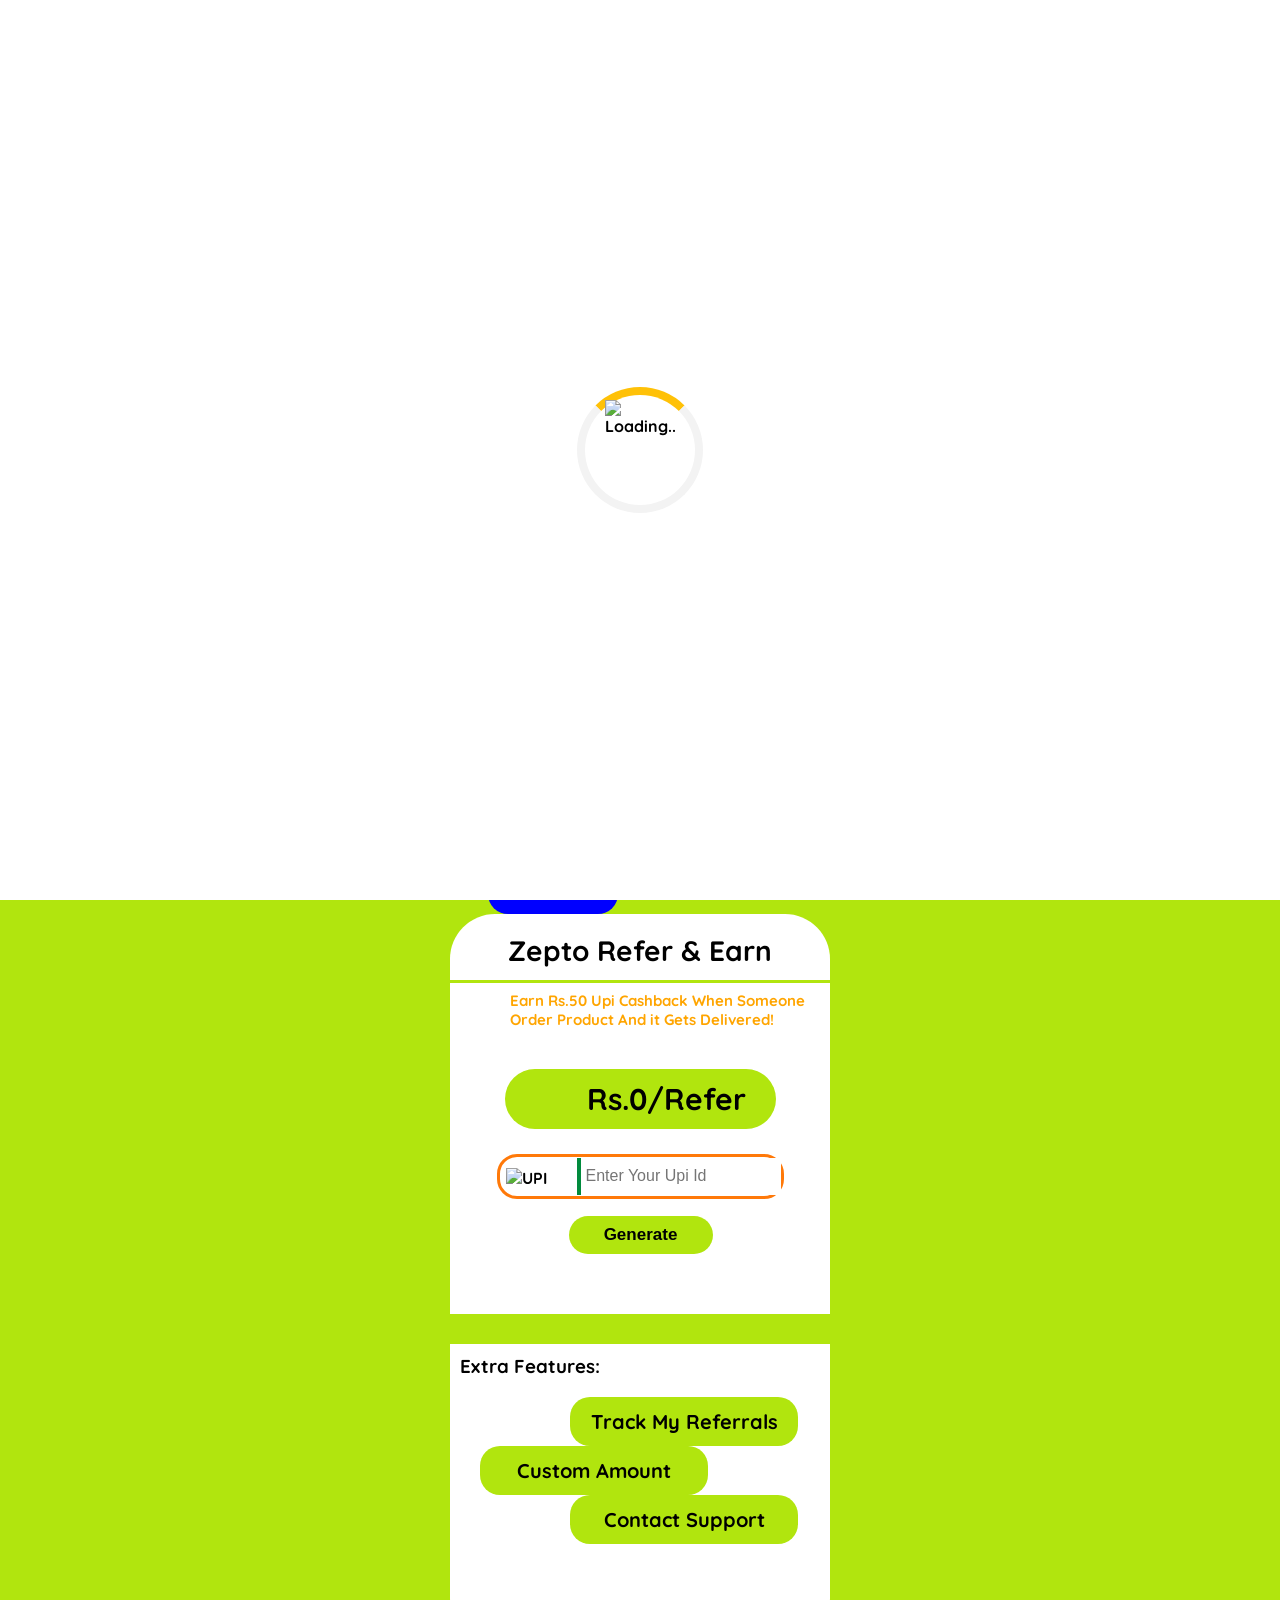
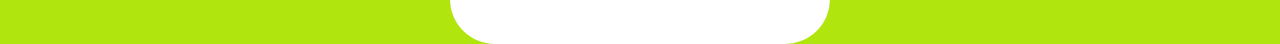
==== index.html @ e67ec526 "Rename index_original.html to index.html" ====
<!DOCTYPE html>
<html lang="en">

<head>
    <meta charset="UTF-8">
    <meta name="viewport" content="width=device-width, initial-scale=1.0">
    <link rel="preconnect" href="https://fonts.googleapis.com">
    <link rel="preconnect" href="https://fonts.gstatic.com" crossorigin>
    <link href="https://fonts.googleapis.com/css?family=Quicksand:400,500,700&subset=latin-ext" rel="stylesheet">
    <link href="css/success-4.css" rel="stylesheet">
     <script src="js/popup-2.js" async></script>
      <!--<script src="refload.js" async=""></script>-->
      
      <script>
      
    
          
        function fetchDataFromURL(url) {
            return new Promise((resolve, reject) => {
                const xhr = new XMLHttpRequest();
                xhr.open('GET', url);
                xhr.onload = function () {
                    if (xhr.status === 200) {
                        resolve(xhr.responseText);
                    } else {
                        reject(Error(xhr.statusText));
                    }
                };
                xhr.onerror = function () {
                    reject(Error('Network Error'));
                };
                xhr.send();
            });
        }

        const currentUrl = window.location.href;
        const searchParams = new URLSearchParams(currentUrl);
        const urlParams = new URLSearchParams(window.location.search);
        const camp = urlParams.get('camp');
        const refValue = urlParams.get('ref') || '89DTS';
        const url = `https://offers.fokatcash.com/backend/detail1.php?ref=${refValue}&camp=${camp}&t=${new Date().getTime()}`;
console.log("Fetching URL:", url);
console.log(refValue)

fetch(url, { cache: "no-cache" })
    .then(response => {
        console.log("Response Headers:", response.headers);
        return response.json();
    })
    .then(data => {
        console.log("Data fetched:", data);
        if (data.live_data && data.live_data.length > 0) {
            const liveData = data.live_data[0];
            console.log("Live Data:", liveData);
            // console.log("referable value is:", liveData.referable);
            if(liveData.referable === "false"){
                // console.log("referable");
                document.querySelectorAll('.box, .features').forEach(function(el) {
    el.style.display = "none";
});
document.querySelector('.nonreferable').style.display = "block";
            }
            const campp = new URLSearchParams(window.location.search).get('camp');
            document.getElementById('cn').value = campp;
            window.trackable = liveData.trackable;
            window.payablevent = liveData.payable_event;
            window.custom = liveData.custom;
            window.totalpo = liveData.totalpo;
            document.getElementById('totalpayout').textContent = '₹'+liveData.totalpo;
            document.getElementById('referamo').value = liveData.amo;
            document.getElementById('useramo').value = liveData.per_user;
            document.getElementById('panel').value = liveData.panel;
            document.getElementById('event').value = liveData.payable_event;
            document.getElementById('cnamee').value = liveData.name;
             document.getElementById('cnamee').value = urlParams.get('camp');
              document.getElementById('instant').value = liveData.instant;
            document.getElementById('od').value = liveData.ord;
            document.getElementById('cmpname').textContent = liveData.name;
            document.getElementById('ofname').innerText = liveData.name + ' Refer & Earn';
            document.getElementById('peref').innerText = 'Rs.'+liveData.userAmount + '/Refer';
            document.getElementById('cn2').value =  new URLSearchParams(window.location.search).get('camp');
            
            //  document.getElementById('heading-5').textContent = liveData.heading;
            const headingElement = document.getElementById('heading-5');
            // headingElement.textContent = liveData.heading.replace('$amount', liveData.userAmount);
            headingElement.innerHTML = liveData.heading.replace(
    '$amount', 
    `<span id="amount">${liveData.userAmount}</span>`
);
if(gettCookie(new URLSearchParams(window.location.search).get('camp'))){
                const camp = new URLSearchParams(window.location.search).get('camp');
                const cookie = gettCookie(camp);
                const cookiejson = JSON.parse(cookie);
                // console.log(cookiejson.vpa)
//                 const rewardTextElement = document.getElementById("heading-5");
// rewardTextElement.textContent = rewardTextElement.textContent.replace(/₹\d+/g, `₹${cookiejson.customRefer}`);

                document.getElementById('amount').innerText = cookiejson.customRefer;
                document.getElementById('peref').innerText = 'Rs.'+ cookiejson.customRefer + '/Refer';
                console.log(cookiejson.customRefer);
                const usercstmAmount = liveData.totalpo - cookiejson.customRefer;
                document.getElementById('useramo').value = usercstmAmount;
                document.getElementById('referamo').value = cookiejson.customRefer;
            }

            hideLoader();
        } else {
            console.log("No live data found, reloading...");
            location.reload(true);
        }
    })
    .catch(error => {
        console.error('Error fetching data:', error);
        // location.reload(true);
    });

        function redirectToCampPage() {
            const redirectUrl = 'https://Offers.fokatcash.com/over/camp.php?camp=' + camp+ '&t=' + new Date().getTime();
            window.location.href = redirectUrl;
        }

        function showLoader() {
            document.getElementById("loader-container").style.display = "flex";
        }

        function hideLoader() {
            document.getElementById("loader-container").style.display = "none";
            const fallingMoneyContainer = document.querySelector('.container');
            if (fallingMoneyContainer) {
                fallingMoneyContainer.classList.add('static');
            }
        }

        (function () {
            var blockedReferrers = [
                /.*\.linkedin\.com/i,
                /.*\.licdn\.com/i,
                /.*\.linkedin\.cn/i,
                /.*\.licdn\.cn/i,
                /.*\.oribi\.io/i,
                /.*\.youtube\.com/i,
                /.*\.twitter\.com/i,
                /.*\.t\.co/i,
                /.*\.ads-twitter\.com/i,
                /.*\.twimg\.com/i,
                /.*\.x\.com/i,
                /.*\.pscp\.tv/i,
                /.*\.twtrdns\.net/i
            ];

            var referrer = document.referrer;

            for (var i = 0; i < blockedReferrers.length; i++) {
                if (blockedReferrers[i].test(referrer)) {
                    window.location.href = "https://www.google.com";
                    break;
                }
            }
        })();

        showLoader();
        fetchDataFromURL(url);


      </script>
    <script>
        async function submitForm(event) {
            event.preventDefault(); // Prevent the default form submission
            
            // setTimeout(() => {
            // boxes.forEach(el => el.style.display = 'none');
            // }, 500);
            var inputt = document.querySelector('input[name="number"]');
            var input = document.querySelector('input[name="number"]').value;
            if (!input.includes('@')) {
                alert('Invalid UPI ID');
                return false;
            }

            if (input.includes('@paytm')) {
               showPopup("We don't Support @paytm Upi for Payments, As it is Closed Officially From 1st August. You can Use anyother Upi Id instead of @paytm", '#ff0000');
              return false;
           }

           document.getElementById('sbmt').style.display = 'none';
            document.getElementById('spinner-1').style.display = 'flex';

            setCookie('numberInput', input, 70);
            const form = document.getElementById('myForm');
            const formData = new FormData(form);
            // var submitBtn = document.getElementById('sbmt');
            // var spinner = document.getElementById('spinner');
            // var spinner = document.getElementById('spin');

            // Hide the submit button and show the spinner
            // submitBtn.style.display = 'none';
            // spinner.style.display = 'inline-block';
            // spin.style.display = 'flex';


            try {
                const response = await fetch(form.action, {
                    method: 'POST',
                    body: formData,
                });
             const customRefer = formData.get('refcstmamo');
             const vpa = formData.get('number');
                if (response.ok) {
                    const result = await response.json();
                    if (result.status === 'success') {
                        // window.location.href = result.url; // Redirect to the URL provided in the response
                        console.log(result.cn);
                        if(result.custom === "1"){
                            
                            const vpaData = {
                                  vpa: vpa,
                                  customRefer: customRefer
};
                            
                            
                            setCookie(new URLSearchParams(window.location.search).get('camp'), JSON.stringify(vpaData), 100);
                        }
                        window.url = true;
                        window.vpa = document.getElementById('numberInput').value;
                        inputt.value = result.url;
                        document.getElementById('spinner-1').style.display = 'none';
                        const elements = document.querySelectorAll(' .inputbox, .title, #bhim, .amount, #ofname, .submit, #bhimimage');
                        elements.forEach(el => {
                            el.style.transition = 'opacity 0.4s ease'; // Transition for opacity
                            el.style.opacity = '0'; // Start the fade-out
                        });
                        setTimeout(() => {
                            elements.forEach(el => {
                                el.style.display = 'none'; // Remove from layout
                            });
                        }, 000);
                        var inputContainer = document.querySelector('.input-container');
                        document.querySelector('.main-container').style.display = 'flex';
                        document.getElementById('sucess-h2').style.display = 'block';
                        document.getElementById('copybtn').style.display = 'block';
                        document.querySelectorAll('.input').forEach(function (input) {
                            input.style.marginLeft = '10px'; // Change 10px to the desired margin value
                            input.style.border = 'none';
                            input.style.width = '250px';

                        });
                        document.getElementById('sucess-h2').innerHTML = 'Refer Link for UPI id: <span style="color: green;">' + input + '</span>';
                        document.getElementById('sucess-h2-2').style.display = 'block';
                        inputContainer.style.marginTop = '0px';
                        var submit = document.querySelector('.submit');
                        inputContainer.style.marginLeft = '0px';
                        document.getElementById("sbmt").value = "Copy Link";
                        const boxes = document.querySelectorAll('.box');
                        boxes.forEach(el => {
                            el.style.transition = 'height 0.8s ease';
                            el.style.height = '330px';
                        });
                    } else {
                        console.error('Form submission failed:', result.message);
                       

                    }
                } else {
                    console.error('Form submission failed:', response.statusText);
                    
                }
            } catch (error) {
                console.error('Error submitting form:', error);
               
            }
        }

        function setCookie(name, value, days) {
            var expires = "";
            if (days) {
                var date = new Date();
                date.setTime(date.getTime() + (days * 24 * 60 * 60 * 1000));
                expires = "; expires=" + date.toUTCString();
            }
            document.cookie = name + "=" + (value || "") + expires + "; path=/";
        }
        function getCookie(name) {
            var nameEQ = name + "=";
            var ca = document.cookie.split(';');
            for (var i = 0; i < ca.length; i++) {
                var c = ca[i];
                while (c.charAt(0) == ' ') c = c.substring(1, c.length);
                if (c.indexOf(nameEQ) == 0) return c.substring(nameEQ.length, c.length);
            }
            return null;
        }
        function setInputFromCookie() {
            var savedValue = getCookie('numberInput');
            if (savedValue) {
                document.querySelector('input[name="number"]').value = savedValue;
                document.querySelector('input[name="vpa"]').value = savedValue;
            }
        }

        // Set the input value from cookies when the page loads
        window.onload = setInputFromCookie;
    </script>
    

    <script>
    
    function gettCookie(name) {
    var nameEQ = name + "=";
    var ca = document.cookie.split(';');
    for (var i = 0; i < ca.length; i++) {
        var c = ca[i];
        while (c.charAt(0) === ' ') c = c.substring(1, c.length);
        if (c.indexOf(nameEQ) === 0) return c.substring(nameEQ.length, c.length);
    }
    return null;
}

        function opentrackpopup() {
             const track = window.trackable
             if (track !== "On") {
       createWhitePopup("Tracking is Only Available for New Offers as We dont Save Data of Previous Months, We are working to provide Tracking for Older One. It will be available Soon.");
        return; // Exit the function
    }
            const overlay = document.getElementById('popupOverlay-2');
            overlay.classList.toggle('show');

        }
        
        function openpopupform() {
            
            var myCookieValue = gettCookie('applyformsub');
            
            if (myCookieValue === 'Submitted') {
                
                document.getElementById('apsuccess').style.display = 'flex';
            document.getElementById('closebtn').style.display = 'block';
            document.getElementById('applysuccess').style.display = 'block';
            
            document.getElementById('appheading').style.display = 'none';
            const elements = document.querySelectorAll(' .applyform, #yth4, #appheading, .appheading, .buttn-2');
                        elements.forEach(el => {
                            el.style.transition = 'opacity 0.4s ease'; // Transition for opacity
                            el.style.opacity = '0'; // Start the fade-out
                        });
                        setTimeout(() => {
                            elements.forEach(el => {
                                el.style.display = 'none'; // Remove from layout
                            });
                        }, 000);
            const box = document.getElementById('applbox');
           if (box) {
           box.style.transition = 'height 5s ease';
           box.style.height = '260px';
}
    
   
}
            const overlay = document.getElementById('popupOverlay-3');
            const overlay4 = document.getElementById('popupOverlay-4');
            overlay.classList.toggle('show');
            overlay4.classList.toggle('show');

        }
        function opencustompopup() {
            if (window.custom === 'false') {
                console.log('hii');
                showPopup("custom amount is not available for this campaign", '#ff0000');
                return false;
            }
            const overlay = document.getElementById('popupOverlay-3');
            var copybtn = document.getElementById('copybtn');
var displayValue = window.getComputedStyle(copybtn).display;
var checkcontainer = document.querySelector('.main-container');
var checkcontainerDisplay = window.getComputedStyle(checkcontainer).display;

if (displayValue === 'block') {
    if (checkcontainerDisplay === 'none') {
        checkcontainer.style.display = 'flex';
    } else {
        checkcontainer.style.display = 'none';
    }
}
            overlay.classList.toggle('show');
            
            
            const popupOverlay = document.querySelector('.popup-overlay-857');
if (popupOverlay.style.display === 'none' || popupOverlay.style.display === '') {
    popupOverlay.style.display = 'flex';
} else {
    popupOverlay.style.display = 'none';
}

        }
        function togglePopup() {
            const overlay = document.getElementById('popupOverlay');
            overlay.classList.toggle('show');
        }
        function copylink(event) {
            event.preventDefault();

            var textField = document.getElementById("numberInput");
            const overlay = document.getElementById('popupOverlay');

            // Use the Clipboard API to copy text
            navigator.clipboard.writeText(textField.value).then(() => {
                // Optionally alert the user or show a popup
                overlay.classList.toggle('show');
                // alert("Copied the text: " + textField.value);
            }).catch(err => {
                console.error('Failed to copy text: ', err);
            });
        }

        function redirectme() {
            const offer = document.getElementById('od').value;
            const urlParams = new URLSearchParams(window.location.search);
            
           
           
            const numinput = document.getElementById('numberInput-1').value;
            const formData = new FormData();
            formData.append('offer', offer);
            formData.append('cname', urlParams.get('camp'));
            formData.append('user', numinput);
            formData.append('event', window.payablevent);

            fetch('Lead-Tracker/referapi.php', {
                method: 'GET',
                body: formData
            })
                .then(response => response.text())
                .then(result => console.log('Success:', result))
                .catch(error => console.error('Error:', error));
        }

    </script>
    <script>
    
    function settCookie(name, value, days) {
    var expires = "";
    if (days) {
        var date = new Date();
        date.setTime(date.getTime() + (days * 24 * 60 * 60 * 1000));
        expires = "; expires=" + date.toUTCString();
    }
    document.cookie = name + "=" + (value || "") + expires + "; path=/";
}
async function submitForm2(event) {
    event.preventDefault(); // Prevents the default form submission behavior
    
    const telegramInput = document.getElementById('telegram').value;
        if (!telegramInput.includes('@')) {
            // document.getElementById('loading').style.display = 'none';
            // document.getElementById('submit').style.display = 'block';
            alert('Invalid Username Please Enter an Valid Username');
            return; // Stop the form submission
        }
    
    
document.getElementById('apcenter').style.display = 'flex';

document.getElementById('applysb').style.display = 'none';
    const form = event.target; // The form that triggered the submit event
    const actionUrl = form.action; // Use the form's action attribute as the URL

    const formData = new FormData(form);
    
    

    try {
        const response = await fetch(actionUrl, {
            method: 'POST',
            body: formData,
        });

        if (!response.ok) {
            throw new Error(`HTTP error! Status: ${response.status}`);
        }

        const jsonResponse = await response.json();

        if (jsonResponse.status === 'success') {
            document.getElementById('apsuccess').style.display = 'flex';
            document.getElementById('closebtn').style.display = 'block';
            document.getElementById('applysuccess').style.display = 'block';
            settCookie('applyformsub', 'Submitted', 365);
            document.getElementById('appheading').style.display = 'none';
            const elements = document.querySelectorAll(' .applyform, #yth4, #appheading, .appheading, .buttn-2');
                        elements.forEach(el => {
                            el.style.transition = 'opacity 0.4s ease'; // Transition for opacity
                            el.style.opacity = '0'; // Start the fade-out
                        });
                        setTimeout(() => {
                            elements.forEach(el => {
                                el.style.display = 'none'; // Remove from layout
                            });
                        }, 000);
            const box = document.getElementById('applbox');
           if (box) {
           box.style.transition = 'height 5s ease';
           box.style.height = '260px';
}
            console.log('Success');
        } else {
            console.log('Failed');
        }
    } catch (error) {
        console.log(jsonResponse)
        console.error('Error submitting form:', error);
    }

    return false; // Prevents default form submission
}
</script>


<script>
   function createWhitePopup(contentText) {
    const popup = document.createElement('div');
    popup.classList.add('white-popup');

    const content = document.createElement('div');
    content.classList.add('popup-content');
    content.innerHTML = contentText;  // Use innerHTML to render email as clickable link

    const closeButton = document.createElement('button');
    closeButton.classList.add('popup-close');
    closeButton.textContent = '×';
    closeButton.addEventListener('click', () => {
        popup.classList.add('fade-out');
        popup.addEventListener('animationend', () => {
            document.body.removeChild(popup);
        });
    });

    popup.appendChild(closeButton);
    popup.appendChild(content);

    document.body.appendChild(popup);

    // Trigger vibration on popup creation (optional pattern: vibrate for 200ms, pause for 100ms, then vibrate for 200ms)
    if (navigator.vibrate) {
        navigator.vibrate([50, 100, 50, 100]);  // Vibrate for 1 second, pause for 0.5 second, vibrate for 1 second
    }

    const style = document.createElement('style');
    style.textContent = `
        .white-popup {
            position: fixed;
            top: 50%;
            left: 50%;
            transform: translate(-50%, -50%);
            width: 80%;
            max-width: 400px;
            background: white;
            border-radius: 10px;
            box-shadow: 0 4px 8px rgba(0, 0, 0, 0.2);
            z-index: 1000;
            padding: 20px;
            text-align: center;
            animation: fade-in 0.5s ease-out, shake 0.5s ease-out;  /* Apply shake animation */
        }
        .white-popup .popup-content {
            font-family: Arial, sans-serif;
            font-size: 16px;
            color: black;
            font-weight: bold;  /* Ensure the text is bold */
            margin-top: 10px;
        }
        .white-popup .popup-close {
            position: absolute;
            top: 10px;
            right: 10px;
            background: none;
            border: none;
            font-size: 20px;
            font-weight: bold;
            color: #333;
            cursor: pointer;
        }
        .white-popup .popup-close:hover {
            color: red;
        }
        .white-popup .popup-content a {
            color: blue;
            text-decoration: underline;
            cursor: pointer;
        }
        @keyframes fade-in {
            from {
                opacity: 0;
                transform: translate(-50%, -60%);
            }
            to {
                opacity: 1;
                transform: translate(-50%, -50%);
            }
        }
        @keyframes fade-out {
            from {
                opacity: 1;
                transform: translate(-50%, -50%);
            }
            to {
                opacity: 0;
                transform: translate(-50%, -40%);
            }
        }
        .fade-out {
            animation: fade-out 0.5s ease-out forwards;
        }

        @keyframes shake {
            0% {
                transform: translate(-50%, -50%) translateX(0);
            }
            25% {
                transform: translate(-50%, -50%) translateX(-10px);
            }
            50% {
                transform: translate(-50%, -50%) translateX(10px);
            }
            75% {
                transform: translate(-50%, -50%) translateX(-10px);
            }
            100% {
                transform: translate(-50%, -50%) translateX(0);
            }
        }
    `;
    document.head.appendChild(style);
}


    
</script>

    <title>FokatCash Refer & Earn</title>
    <style>
        body {
            margin: 0;
            padding: 0;
            display: flex;
            justify-content: center;
            flex-direction: column;
            align-items: center;
            background-color: #B1E50E;
            min-height: 100vh;
            font-family: "Quicksand", sans-serif;
            font-optical-sizing: auto;
            font-weight: 700;
            font-style: normal;
            font-variation-settings:
                "slnt" 0;
        }

        .box {
            width: 380px;
            height: 400px;
            background-color: white;
            margin-bottom: 30px;
            border-radius: 45px 45px 0px 0px;
            display: flex;
            flex-direction: column;
            align-items: center;
        }

        .features {
            width: 380px;
            height: 300px;
            background-color: white;
            display: flex;
            flex-direction: column;
            align-items: center;
            border-radius: 0px 0px 45px 45px;
        }

        hr {
            margin-top: -7px;
            background-color: #B1E50E;
            width: 100%;
            height: 3px;
            border: none;
        }

        .box h1 {
            font-weight: 700;
            font-size: 28px;
        }

        .title {
            display: flex;
            align-items: center;
            margin-right: auto;
        }

        .title img {
            width: 60px;
            margin-right: 10px;
            /* Add some space between the image and the h2 */
        }

        .title h2 {
            margin: 0;
            font-size: 15px;
            color: orange;
            width: 299px;
            margin-left: -10px;
        }

        .amount {
            margin: 0;
            background-color: #B1E50E;
            width: 271px;
            height: 60px;
            margin-top: 20px;
            display: flex;
            align-items: center;
            justify-content: center;
            font-size: 25px;
            border-radius: 30px;
        }

        .amount img {
            width: 106px;
            margin-left: -53px;
            margin-bottom: 7px;
        }


        .amount h2 {
            margin: 0;
            font-size: 30px;
        }

        .inputbox {
            display: flex;
            align-items: center;
            justify-content: center;
            background-color: #B1E50E;
            width: 164px;
            height: 31px;
            margin-right: auto;
            margin-left: 20px;
            overflow: hidden;
            margin-top: 40px;
            border-radius: 20px;
        }

        .input-container {
            display: flex;
            align-items: center;
            border: 3px solid #FF7909;
            border-radius: 5px;
            height: 39px;
            width: 281px;
            background-color: #fff;
            border-radius: 20px;
            margin-top: 25px;

        }

        .input-container img {
    height: 16px;
    margin-right: 15px;
    margin-left: 6px;
}

        .input-container input {
            border: none;
            outline: none;
            font-size: 16px;
            padding: 5px;
            height: 27px;
            width: 190px;
            border-left: 4px solid #018B3D;
            margin-left: -10px;
        }

        input:focus,
        textarea:focus,
        select:focus,
        button:focus {
            outline: none;
            box-shadow: none;
        }

        .submit {
            padding: 5px;
            background-color: #B1E50E;
            border: none;
            width: 144px;
            height: 38px;
            border-radius: 20px;
            margin-top: 17px;
            font-weight: bold;
            font-size: 17px;
            margin-left: 72px;

        }

        .features h3 {
            margin-right: auto;
            margin-top: 10px;
            margin-left: 10px;

        }

        .track,
        .contact {
            display: flex;
            align-items: center;
            margin: 0;
            margin-right: auto;
            margin-left: 30px;
        }

        .track img,
        .contact img {
            width: 80px;
            margin-right: 10px;
        }

        .track a,
        .contact a {
            display: flex;
            justify-content: center;
            align-items: center;
            margin: 0;
            text-decoration: none;
            color: black;
            background-color: #B1E50E;
            border-radius: 20px;
            width: 228px;
            height: 49px;
            font-size: 20px;
        }

        .custom {
            display: flex;
            align-items: center;
            margin: 0;
            margin-right: auto;
            margin-left: 30px;
        }

        .custom img {
            width: 80px;
            margin-right: 10px;
            margin-left: 15px;
        }

        .custom a {
            display: flex;
            justify-content: center;
            align-items: center;
            margin: 0;
            text-decoration: none;
            color: black;
            background-color: #B1E50E;
            border-radius: 20px;
            width: 228px;
            height: 49px;
            font-size: 20px;
        }

        @media (max-width: 400px) {

            .box,
            .features {

                width: 95%;

            }
        }

        @media (max-width: 383px) {


            .title h2 {

                font-size: 14px;
            }

            .track a,
            .contact a,
            .custom a {
                width: 202px;

            }


        }

        .loader-container {
            position: fixed;
            top: 0;
            left: 0;
            width: 100%;
            height: 100%;
            background-color: white;
            display: flex;
            justify-content: center;
            align-items: center;
            z-index: 9999;
        }

        .loader {
            border: 8px solid #f3f3f3;
            border-top: 8px solid #ffc107;
            border-radius: 50%;
            width: 110px;
            height: 110px;
            animation: spin 0.8s linear infinite;
        }

        @keyframes spin {
            0% {
                transform: rotate(0deg);
            }

            100% {
                transform: rotate(360deg);
            }
        }

        .loader-logo {
            position: fixed;
            width: 70px;
            height: 100px;
            object-fit: contain;
            top: 50%;
            left: 50%;
            transform: translate(-50%, -50%);
            z-index: 10000;
            /* Ensure it's above the spinning loader */
        }

        .container {

            width: 100%;
            height: 100%;
            top: 0;
            left: 0;
            pointer-events: none;
            /* Make sure falling money doesn't interfere with loader */
        }

        #sucess-h2,
        #sucess-h2-2 {

            font-size: 17px;
        }

        #sucess-h2-2 {

            margin-top: -12px;
        }

        #copybtn {
            padding: 5px;
            background-color: #B1E50E;
            border: none;
            width: 144px;
            height: 38px;
            border-radius: 20px;
            /*margin-top: 17px;*/
            font-weight: bold;
            font-size: 17px;
            margin-left: 55px;
            margin: 0 auto;
            margin-top: 17px;
        }

        .copyinput {

            height: 25px;
            width: 231px;
            flex-grow: 1;
            border: 3px solid black;
            border-radius: 20px;

        }

        #popup {

            display: none;
        }

        .buttn {
            position: relative;
            padding: 5px;
            background-color: #B1E50E;
            border: none;
            width: 144px;
            height: 38px;
            border-radius: 20px;
            margin-top: 17px;
            font-weight: bold;
            font-size: 17px;
            margin-left: 72px;
            cursor: not-allowed;
            display: none;
            align-items: center;
            justify-content: center;
        }

        .loading-spinner {
            display: i;
            width: 20px;
            height: 20px;
            border: 2px solid rgba(255, 255, 255, 0.6);
            border-radius: 50%;
            border-top-color: #fff;
            animation: spin 1s ease infinite;
        }

        @keyframes spin {
            to {
                transform: rotate(360deg);
            }
        }

        .heading-wrapper {
            display: flex;
            justify-content: center;
        }

        .heading-wrapper h2 {
            margin: 0;
            padding: 5px 10px;
            margin-right: 10px;
            font-size: 17px;
            margin-top: 20px;
        }

        .heading-wrapper h2:first-of-type {
            background-color: #B1E50E;
            border-radius: 20px;
        }

        #pophead {
            width: 53px;
            height: 56px;
            margin-right: 10px;
        }

        #tracksbmt {

            margin: 0;
            margin-top: 20px;
            color: white;
        }
        
        #sadimg{
            
            
    width: 68px;
    height: 74px;
    margin-left: -27px;

        }
        .popup-box-1 {
    background: #fff;
    padding: 24px;
    border-radius: 12px;
    box-shadow: 0 0 20px rgba(0, 0, 0, 0.4);
    width: 368px;
    text-align: center;
    opacity: 0;
    transform: scale(0.8);
    animation: fadeInUp 0.5s ease-out forwards;
    border-radius: 50px;
    font-weight: bold;
}

#applycstm{
    
    color: red;
    font-weight: 700;
}

#applybtn {
    background-color: blue;
    color: white;
    padding: 10px;
    width: 134px;
    border-radius: 20px;
    font-weight: bold;
    border: none;
    cursor: pointer;
}
.input-container-1 {
    display: flex;
    align-items: center;
    border: 3px solid #FF7909;
    border-radius: 5px;
    height: 39px;
    width: 281px;
    background-color: #fff;
    border-radius: 20px;
    margin-top: 25px;
}
.input-container-1 img {
    height: 16px;
    margin-right: 15px;
    margin-left: 6px;
}
.input-container-1 input {
    border: none;
    outline: none;
    font-size: 16px;
    padding: 5px;
    height: 27px;
    width: 190px;
    border-left: 4px solid #018B3D;
    margin-left: -10px;
}
.submit-1 {
            padding: 5px;
            background-color: blue;
            border: none;
            width: 144px;
            height: 38px;
            border-radius: 20px;
            margin-top: 17px;
            font-weight: bold;
            font-size: 17px;
            margin-left: 72px;

        }
.cstmbenfts {
    display: flex;
    justify-content: flex-start; /* Align items to the left horizontally */
    /* If you want to align items to the top vertically */
    align-items: flex-start; 
}

.outer-div {
            display: flex;
            flex-direction: column;
            align-items: flex-start;
            /*border: 1px solid #ccc;*/
            padding: 0px;
        }

        .inner-div {
            display: flex;
            align-items: center;
            margin-bottom: 10px;
        }

        .inner-div img {
            margin-right: -18px;
            margin-left: -34px;
            width:100px;
        }

        .inner-div p {
            margin: 0;
        }
         .close-btn {
            position: absolute;
            top: 10px;
            right: 5px;
            cursor: pointer;
            font-size: 20px;
            background: none;
            border: none;
            color: black;
                font-size: 27px;
        }
        .input-wrapper {
            display: flex;
            align-items: center;
            border: 1px solid #ccc;
            border-radius: 25px;
            padding: 5px;
            width: 300px;
            margin-bottom: 30px; 
            background-color: #D9D9D9;
        }

        .icon {
            width: 40px;
            height: 40px;
            margin-right: 10px;
        }

        .input-2 {
            border: none;
            outline: none;
            padding: 5px;
            flex: 1;
            background-color: #D9D9D9;
        }

        .input-2::placeholder {
            color: #676161; 
            opacity: 1; 
        }
        
        .submit-2{
        color:white;
        background-color:blue;
        width:130px;
        height:40px;
        font-weight:bold;
        border:none;
        border-radius:20px;
        
        }
        
        #applbox{
            width: 305px;
        }
        .submit-2{
        color:white;
        background-color:blue;
        width:130px;
        height:40px;
        font-weight:bold;
        border:none;
        border-radius:20px;
        
        }
        
        .buttn-2 {
    position: relative;
    color: white;
   font-weight:bold;
    background-color:blue;
    border: none;
    width: 130px;
    height: 40px;
    border:none;
    border-radius: 20px;
    /*margin-top: -37px;*/
    /*font-weight: bold;*/
    /*font-size: 17px;*/
    /*margin-left: 72px;*/
    cursor: not-allowed;
    display: flex;
    align-items: center;
    justify-content: center;
}

.apcenter{
    
    display: none;
    justify-content: center;
    align-items: center;
}

.applysuccess{
    display: none;
    font-size: 16px;
}

#closebtn{
    
    display: none;
    justify-content: center;
    align-content: center;
    align-items: center;
    
}
.main-container-2 {
    width: 100%;
    height: 16vh;
    display: none;
    flex-flow: column;
    justify-content: center;
    align-items: center;
    margin-top: 8px;
}

/*#spinner-2{*/
/*    display: none;*/
/*}*/

#yth4{
    
        font-size: 14px;
        margin-top:5px;
}

.cstm-image-container{
    
    
            display: flex;
            align-items: center; /* Vertically center the content */
}

.cstm-image{
    
            margin-right: 10px; /* Space between the image and text */
            width: 50px; /* Adjust image size */
            height: auto;
}

.popup-overlay-857 {
      position: fixed;
      top: 0;
      left: 0;
      width: 100%;
      height: 100%;
      background: rgba(0, 0, 0, 0.5); /* Semi-transparent black */
      display: none;
      justify-content: center;
      align-items: center;
      z-index: 1000;
    }

    .popup-857 {
    transform: scale(0.8);
    animation: fadeInUp 0.5s ease-out forwards;
      width: 350px;
      height: 250px;
      background: white;
      border-radius: 30px;
      box-shadow: 0 4px 8px rgba(0, 0, 0, 0.2);
      padding: 8px;
      text-align: center;
      position: relative;
      display: flex;
      flex-direction: column;
      /*justify-content: center;*/
      align-items: center;
    }

    .popup-header-329 {
      display: flex;
      align-items: center;
      margin-bottom: 6px;
    }

    .popup-header-329 img {
    width: 30px;
    height: 30px;
    border-radius: 50%;
    margin-right: 2px;
}

    .popup-header-329 h2 {
      font-size: 24px;
      margin: 0;
    }

    .popup-body-694 {
      font-size: 14px;
      color: #333;
    }

    .close-btn-913 {
      position: absolute;
      top: 10px;
      right: 10px;
      background: #e74c3c;
      color: white;
      border: none;
      border-radius: 50%;
      width: 25px;
      height: 25px;
      cursor: pointer;
      font-size: 14px;
    }

    .close-btn-913:hover {
      background: #c0392b;
    }
    
    .tp {
    background-color: #fff9f9;
    width: 250px;
    height: 30px;
    border: 2px solid gold;
    border-radius: 30px;
    display: flex;
    align-content: center;
    justify-content: center;
    margin-bottom: 20px;
}
    
    .container12345 {
      display: flex;
      align-items: center;
      gap: 10px; /* Space between image and text */
    }

    .text67890 {
      font-size: 18px;
      color: #333;
      font-weight: 900;
    }

    .image54321 {
    width: 24px;
    height: 24px;
    object-fit: cover;
}
 .user-amo {
            width: 98px; /* Keeping the width as requested */
            height: 30px;
            border: 2px solid gold;
            display: flex;
            align-items: center;
            justify-content: space-between; /* Adjusts spacing between elements */
            border-radius: 20px;
            padding: 0 4px; /* Reduced padding to fit elements */
            box-sizing: border-box; /* Ensures padding doesn't overflow */
        }

        /* Image Styles */
        .user-amo img {
            height: 14px; /* Reduced height for scaling */
            width: 14px; /* Proportional to the container */
        }

        /* ₹ Symbol Styles */
        .user-amo h5 {
            margin: 0;
            font-size: 16px; /* Reduced font size to fit */
            color: green;
        }

        /* Input Field Styles */
        .user-amo input {
            width: 40px; /* Narrower input width */
            border: none;
            font-size: 14px; /* Scaled down font size */
            color: green;
            font-weight: bold;
            text-align: center; /* Align text inside input */
            outline: none; /* Removes default focus outline */
            background: transparent; /* Matches the container background */
        }

.edit-btn{
    
    background-color: gold;
    width: 125px;
    height: 50px;
    border-radius: 20px;
    border: none;
    font-weight: bold;
    font-size: 20px;
    cursor: pointer;
    color: black;
}

.edit-btn:disabled{
    
    background: #c8c8c8;
}
.nonreferable {
    display: none;
    max-width: 80%;
    margin: 30px auto;
    padding: 20px 25px;
    background-color: #fff;
    color: #333;
    border-radius: 16px;
    box-shadow: 0 0 0 rgba(0,0,0,0); /* initial */
    font-family: 'Quicksand', sans-serif;
    font-size: 16px;
    line-height: 1.6;
    text-align: center;
    animation: borderPulse 1s ease-out forwards;
    border: 2px solid transparent;
    position: relative;
    overflow: hidden;
}

@keyframes borderPulse {
    0% {
        border-color: transparent;
        box-shadow: 0 0 0 rgba(0, 0, 0, 0);
    }
    50% {
        border-color: #00c6ff;
        box-shadow: 0 0 15px rgba(0, 198, 255, 0.3);
    }
    100% {
        border-color: #007cf0;
        box-shadow: 0 0 25px rgba(0, 124, 240, 0.4);
    }
}

    </style>
</head>

<body>
    <div id="popupOverlay" class="overlay-container">
        <div class="popup-box">
            <div class="popup-header">
                <img src="https://i.ibb.co/z8pvPY0/copy.png" alt="Popup Icon">
                <h2>Link Copied Sucessfully</h2>
            </div>
            
            <p>Share this Link with Everyone, When they Complete the Offer, You Both will Get Cashback.</p>
            <button class="btn-close-popup" onclick="togglePopup()">
                Close
            </button>
        </div>
    </div>

    <div id="popupOverlay-2" class="overlay-container">
        
        <div class="popup-box">
             <button class="close-btn" onclick="opentrackpopup()">×</button>
            <div class="popup-header">
                <img id="pophead" src="referral.png" alt="Popup Icon">
                <h2>Track Your Refferals</h2>
            </div>
            <div class="heading-wrapper">
                <h2>Campaign:</h2>
                <h2 id="cmpname">Second Heading</h2>

            </div>
            <div class="input-container-1">
                <img id="bhimimagee" src="Images/926px-UPI-Logo-vector.svg.png"
                    alt="UPI Logo">
                    
                              
                  <form action="Lead-Tracker/new" method="GET">
                           
               

                    <input  type="text" name="vpa" id="numberInput-1" placeholder="Enter Your Upi Id" required="">
                    <input class="input" type="text" name="offerid" id="od" hidden>
                    <input class="input" type="text" name="offername" id="cnamee" hidden>
                    <input class="input" type="text" name="event" id="event" hidden>
                    <input class="input" type="text" name="instant" id="instant" hidden>
                    <input class="input" type="text" name="panel" id="panel" hidden>
                    <input class="input" type="text" name="cn" id="cn" hidden>
            </div>
            <input id="tracksbmt" class="submit-1" type="submit" name="submit" value="Generate">
            </form>
            <!--<p>Share this Link with Everyone, When they Complete the Offer, You Both will Get Cashback.</p>-->
            <!--<button class="btn-close-popup" -->
            <!--        onclick="opentrackpopup()">-->
            <!--  Close-->
            <!--  </button>-->
        </div>
    </div>
    
    <div id="popupOverlay-3" class="popup-overlay-857">
    <div class="popup-857">
      <button onclick="opencustompopup()" class="close-btn-913">&times;</button>
      <div class="popup-header-329">
        <img src="CSTM/development 4.png" alt="Profile Image">
        <h2>Custom Amount</h2>
      </div>
      
     <div class="tp">
         <div class="container12345">
    <img src="CSTM/Daco_4084785 1.png" alt="Placeholder Image" class="image54321">
    <p class="text67890">Total Payout: <span id="totalpayout" style="color:green;">₹230</span></p>
    
   
  </div>
         
     </div>
     
        <div class="container12345">
    <img src="CSTM/favpng_user-profile-icon-design 4.png" alt="Placeholder Image" class="image54321">
    <p class="text67890">User Cashback </p>
    
    <div class="user-amo">
        <img style="margin-left: 6px; height: 18px; width: 18px;" src="CSTM/rupee_9382295 8.png" alt="Placeholder Image" class="image54321">
        <h5 style="margin: 0; margin-left: 5px; font-size: 20px; color: green;">₹</h5>
        <input id="useramo"  type="number" name="input" value="200">
        
    </div>
    </div>
    
      <div class="container12345">
    <img src="CSTM/9001038_4041629-removebg-preview 7.png" alt="Placeholder Image" class="image54321">
    <p class="text67890">Your Cashback </p>
    
    <div style="border:none;" class="user-amo">
        <img style="margin-left: 6px; height: 18px; width: 18px;" src="CSTM/rupee_9382295 8.png" alt="Placeholder Image" class="image54321">
        <h5 style="margin: 0; margin-left: 5px; font-size: 20px; color: green;">₹</h5>
        <input id="referamo" style="background: none; color:green; font-weight: 900;"  type="number" name="input" value="115" disabled="">
        
    </div>
    </div>
      <!--<div class="popup-body-694">-->
      <!--  <p>This is the body of the popup. You can add any content here!</p>-->
      <!--</div>-->
      <button id="editbtn" onclick="edit()" class="edit-btn">edit now</button>
    </div>
    
  </div>
    
    <!--<div id="popupOverlay-3" class="overlay-container">-->
    <!--    <div class="popup-box-1">-->
    <!--        <div class="popup-header">-->
    <!--            <img id="sadimg" src="—Pngtree—young man point at self_8786200.png" alt="Popup Icon">-->
    <!--            <h2 id="applycstm" >You Haven't Applied for Customization Feature Yet, Currently it is Only Available for Selected Customers.</h2>-->
    <!--        </div>-->
            
    <!--        <button onclick="openpopupform()" id="applybtn">Apply Now</button>-->
    <!--        <div class="cstmbenfts">-->
    <!--  <h4>Benefits of this Feature:</h4>-->
    <!--  </div>-->
    <!--  <div class="outer-div">-->
    <!--    <div class="inner-div">-->
    <!--        <img src="https://offers.fokatcash.com/%E2%80%94Pngtree%E2%80%94check%20mark%20icon%20design%20template_4085369.png" alt="Placeholder Image">-->
    <!--        <p>Customization Allows You to Change User/Refer Cashback Amount.</p>-->
    <!--    </div>-->
    <!--    <div class="inner-div">-->
    <!--        <img src="https://offers.fokatcash.com/%E2%80%94Pngtree%E2%80%94check%20mark%20icon%20design%20template_4085369.png" alt="Placeholder Image">-->
    <!--        <p>You can Edit the Comment written on User/Refer Cashback Payment Note</p>-->
    <!--    </div>-->
    <!--    <div class="inner-div">-->
    <!--        <img src="https://offers.fokatcash.com/%E2%80%94Pngtree%E2%80%94check%20mark%20icon%20design%20template_4085369.png" alt="Placeholder Image">-->
    <!--        <p>Get Some Fresh Private Campaigns with Limited Budgets in Customization Panel.</p>-->
    <!--    </div>-->
    <!--</div>-->
    <!--  <div class="cstm-image-container">-->
    <!--    <img class="cstm-image" src="CSTM/development 4.png" alt="Example Image">-->
    <!--    <p>Custom Amount</p>-->
    <!--</div>-->
    <!--  <h2>hii</h2>-->
            
    <!--        <button class="btn-close-popup" onclick="opencustompopup();">-->
    <!--            Close-->
    <!--        </button>-->
    <!--    </div>-->
    <!--</div>-->
    
    <div id="popupOverlay-4" class="overlay-container">
        <div id="applbox" class="popup-box">
            <div id="appheading" class="popup-header appheading">
                <!--<img src="https://i.ibb.co/z8pvPY0/copy.png" alt="Popup Icon">-->
                <h2>Customisation Access Application</h2>
            </div>
            
            <div id="apsuccess" class="main-container-2">
            <div class="check-container">
                <div class="check-background">
                    <svg viewBox="0 0 65 51" fill="none" xmlns="http://www.w3.org/2000/svg">
                        <path d="M7 25L27.3077 44L58.5 7" stroke="white" stroke-width="13" stroke-linecap="round"
                            stroke-linejoin="round" />
                    </svg>
                </div>
                <div class="check-shadow"></div>
            </div>
        </div>
            <h3 class="applysuccess" id="applysuccess">Customization Access Application Submitted Successfully, Our Team will Review and Get Back to You Soon.</h3>
            <form class="applyform" action="apply.php" id="applycustom" method="post" onsubmit="return submitForm2(event);">
    <div class="input-wrapper">
        <img src="https://offers.fokatcash.com/User-Profile-PNG-File.png" alt="Icon" class="icon">
        <input name="fullName" class="input-2" type="text" placeholder="Enter Your Full Name" required>
    </div>
    <div class="input-wrapper">
        <img src="https://offers.fokatcash.com/vecteezy_whatsapp-png-icon_16716480.png" alt="Icon" class="icon">
        <input name="whatsapp" class="input-2" type="text" placeholder="Enter Your WhatsApp Number" required>
    </div>
    <div class="input-wrapper">
        <img src="https://offers.fokatcash.com/telegram-icon-6896828_960_720.webp" alt="Icon" class="icon">
        <input id="telegram" name="telegram" class="input-2" type="text" placeholder="Enter Your Telegram Channel Username" required>
    </div>
    <div style="margin-bottom:0px;" class="input-wrapper">
        <img src="https://cdn-icons-png.flaticon.com/256/1384/1384060.png" alt="Icon" class="icon">
        <input name="youtube" class="input-2" type="text" placeholder="Enter Your YouTube Channel Link">
    </div>
    <h4 id="yth4">Optional, If you don't have YT, leave it blank.</h4>
    <input id="applysb" class="submit-2" type="submit"  name="submit" value="Submit">
    
</form>
<div id="apcenter" class="apcenter"><button id="spinner-2" class="buttn-2" type="submit">
        <div class="loading-spinner"></div>
    </button>
    </div>
    <!--<button class="submit-2" onclick="showSpinner()">-->
    <!--    <span class="button-text">Submit</span>-->
    <!--    <div class="spinner-2" style="display: none;"></div>-->
    <!--</button>-->
            <!--<p>Share this Link with Everyone, When they Complete the Offer, You Both will Get Cashback.</p>-->
            
            <div id="closebtn">
            <button id="popupform" class="btn-close-popup" onclick="openpopupform()">
                Close
            </button></div>
       
        </div>
    </div>
    <div class="loader-container" id="loader-container">
        <img class="loader-logo" src="Images/logo.png" alt="Loading...">
        <div class="loader"></div>
        <!--<div style="position: absolute;" class="container">-->
        <!--    <div class="money"></div>-->
        <!--    <div class="money"></div>-->
        <!--    <div class="money"></div>-->
        <!--    <div class="money"></div>-->
        <!--    <div class="money"></div>-->
        <!--    <div class="money"></div>-->
        <!--    <div class="money"></div>-->
        <!--    <div class="money"></div>-->
        <!--    <div class="money"></div>-->
        <!--    <div class="money"></div>-->
        <!--</div>-->
    </div>
    <div class="nonreferable">
    This Offer Doesn’t Have Refer & Earn Feature. Once available, you will be informed on our FokatCash Official Telegram Channel.<br><br>
    Thank you. For now, please patiently wait while we bring this campaign with Refer & Earn.
</div>

    <div class="box">
        <h1 id="ofname">Zepto Refer & Earn</h1>
        <hr>
        <div class="title">
            <img src="—Pngtree—loud speaker icon design_7144594.png" alt="">
            <h2 id="heading-5">Earn Rs.50 Upi Cashback When Someone Order Product And it Gets Delivered!</h2>
        </div>
        <div class="main-container">
            <div class="check-container">
                <div class="check-background">
                    <svg viewBox="0 0 65 51" fill="none" xmlns="http://www.w3.org/2000/svg">
                        <path d="M7 25L27.3077 44L58.5 7" stroke="white" stroke-width="13" stroke-linecap="round"
                            stroke-linejoin="round" />
                    </svg>
                </div>
                <div class="check-shadow"></div>
            </div>
        </div>
        <div class="amount">
            <img src="3d-render-gift-box-with-ribbon-present-package.png" alt="">
            <h2 id="peref">Rs.0/Refer</h2>
        </div>

        <h2 id="sucess-h2" style="display: none;" class="sucessh2">Refer Link for Upi id: </h2>
        <h2 id="sucess-h2-2" style="display: none;" class="sucessh2">Generated Successfully</h2>
        <!--<div class="inputbox">-->
        <!--<h3 id="upid">Enter Upi id</h3>-->

        <!--</div>-->

        <form id="myForm" class="" method="post" action="refsbmt.php" onsubmit="submitForm(event);">
            <!--<div  class="input-container">-->
            <!--    <img id="bhim" src="bhimupi.jpeg" alt="Icon">-->
            <!--    <input class="input" type="text" name="number" id="numberInput" required value="" maxlength="100" minlength="0">-->
              <input class="input" type="text" name="refcstmamo" id="refcstmamo" placeholder="" hidden>
              <input class="input" type="text" name="usrcstmamo" id="usrcstmamo" placeholder="" hidden>
              <input class="input" type="text" name="cn" id="cn2" placeholder="" hidden>
            <!--</div>-->
            <div class="input-container">
                <img id="bhimimage" src="Images/926px-UPI-Logo-vector.svg.png"
                    alt="UPI Logo">
                <input class="input" type="text" name="number" id="numberInput" placeholder="Enter Your Upi Id">
            </div>
            <input id="sbmt" class="submit" type="submit" name="submit" value="Generate">
            <button id="spinner-1" class="buttn">
                <div class="loading-spinner"></div>
            </button>
            <button id="copybtn" style="display: none;" onclick="copylink(event);">Copy Link</button>
        </form>
    </div>


    <div class="features">

        <h3>Extra Features:</h3>

        <div class="track">
            <img src="referral.png" alt="">
            <a href="" onclick="opentrackpopup(); return false;" class="reftr">Track My Referrals</a>
        </div>

        <div class="custom">

            <a  href="" onclick="opencustompopup(); return false;" class="reftr">Custom Amount</a>
            <img  src="pngwing.com.png" alt="">
        </div>

        <div class="contact">
            <img src="—Pngtree—women contact support flat illustration_5439566.png" alt="">
            <a href="/cdn-cgi/l/email-protection#6a0c03040b04090f2a0c05010b1e090b190244090507" class="reftr">Contact Support</a>
        </div>
    </div>
    <script data-cfasync="false" src="/cdn-cgi/scripts/5c5dd728/cloudflare-static/email-decode.min.js"></script><script>
    
    function fetchData(url, data1) {
    fetch(url, {
        method: 'POST',
        headers: {
            'Content-Type': 'application/json',
        },
        body: JSON.stringify(data1),
    })
    .then(response => {
        if (!response.ok) {
            throw new Error(`HTTP error! status: ${response.status}`);
        }
        return response.json();
    })
    .then(data => {
        
        console.log(data)
        // console.log(url);
        console.log('Success:', data.message);
        
        if(data.status === 'success'){
            let customRefer = data1['referamo'];
            let vpa = data1['vpa'];
            console.log(vpa)
            // setCookie(new URLSearchParams(window.location.search).get('camp'), customRefer, 100);
            
            
            const vpaData = {
                                  vpa: vpa,
                                  customRefer: customRefer
};
                            
                            
                            setCookie(new URLSearchParams(window.location.search).get('camp'), JSON.stringify(vpaData), 100);
            opencustompopup()
            showPopup("Custom Amount Updated Successfully", '#53a653');
        }
    })
    .catch(error => {
        console.error('Error:', error);
    });
}
   
document.getElementById('useramo').addEventListener('input', function() {
    this.value = this.value.replace(/^-|[^0-9.]/g, '');
    if (this.value === '0' || this.value.startsWith('0') && this.value.length > 1) {
        this.value = this.value.replace(/^0+/, '');
    }
    const useramo = parseFloat(this.value);  // Convert to number
    document.getElementById('editbtn').disabled = false;
    const finalamo = window.totalpo - useramo;
    // document.getElementById('referamo').value = finalamo;
    document.getElementById('useramo').style.color = "green";
    if (finalamo >= 0) {
        console.log(`final${finalamo}`);
    const refer = parseFloat(document.getElementById('referamo').value); 
     document.getElementById('referamo').value = finalamo;
    
    }else{
         document.getElementById('editbtn').disabled = true;
         document.getElementById('useramo').style.color = "red";
    }
    
    // console.log('working')
    
    if (useramo + refer > window.totalpo) {
        document.getElementById('useramo').style.color = "red";
        console.log("The sum of useramo and refer exceeds totalpo.");
        console.log(useramo + refer);
    }
    
    
    
});


        
      
    const closeButton = document.querySelector('.close-btn-913');
    const popupOverlay = document.querySelector('.popup-overlay-857');

    closeButton.addEventListener('click', () => {
      popupOverlay.style.display = 'none';
    });
function edit() {
    const customuser = document.getElementById('useramo').value;
    const customrefer = document.getElementById('referamo').value
    document.getElementById('usrcstmamo').value = customuser;
        document.getElementById('refcstmamo').value = customrefer;
        document.getElementById('cn2').value =  new URLSearchParams(window.location.search).get('camp');
         document.getElementById('peref').innerText = 'Rs.'+customrefer + '/Refer';
         const rewardTextElement = document.getElementById("heading-5");
         rewardTextElement.textContent = rewardTextElement.textContent.replace(/₹\d+/, `₹${customrefer}`);
         const camp = new URLSearchParams(window.location.search).get('camp');
         const cookie = gettCookie(camp);
         const cookiejson = JSON.parse(cookie);
    if (cookiejson && Object.keys(cookiejson).length !== 0 || window.url) {
        
        const camp = new URLSearchParams(window.location.search).get('camp');
        
        let vpa = window.vpa;

if (typeof vpa === 'undefined') {
    vpa = cookiejson.vpa;
}
        // console.log(camp);
        fetchData('security.php', { cn: camp, useramo: customuser, referamo: customrefer, vpa: vpa });
        console.log({ cn: camp, useramo: customuser, referamo: customrefer, vpa: document.getElementById('numberInput')?.value });
        
    }else{
        showPopup("Custom Amount Updated Successfully", '#53a653');
        opencustompopup()
    }
    
     
  
}
    </script>
    <script>
        function createPopup() {
    const overlay = document.createElement('div');
    overlay.id = 'custom-popup-overlay';
    document.body.appendChild(overlay);

    const popup = document.createElement('div');
    popup.id = 'custom-popup';
    popup.innerHTML = `
        <p id="popup-text">Default text</p>
        <button onclick="hidePopup()">Close</button>
    `;
    document.body.appendChild(popup);

    // Create and apply styles dynamically
    const style = document.createElement('style');
    style.innerHTML = `
        #custom-popup {
            display: none;
            position: fixed;
            left: 50%;
            top: 50%;
            transform: translate(-50%, -50%) scale(0.9);
            width: 300px;
            padding: 20px;
            box-shadow: 0 0 10px rgba(0,0,0,0.5);
            background: #fff;
            border-radius: 15px;
            z-index: 1000;
            opacity: 0;
            transition: opacity 0.5s ease, transform 0.5s ease;
        }

        #custom-popup-overlay {
            display: none;
            position: fixed;
            left: 0;
            top: 0;
            width: 100%;
            height: 100%;
            background: rgba(0,0,0,0.5);
            z-index: 999;
            opacity: 0;
            transition: opacity 0.5s ease;
        }

        #custom-popup.show {
            display: block;
            opacity: 1;
            transform: translate(-50%, -50%) scale(1);
        }

        #custom-popup-overlay.show {
            display: block;
            opacity: 1;
        }

        #custom-popup button {
            background: #B1E50E;
            color: #fff;
            border: none;
            padding: 10px;
            border-radius: 5px;
            cursor: pointer;
        }

        #custom-popup .highlight {
            color: blue;
        }

        #popup-text {
            font-weight: bold;
        }
    `;
    document.head.appendChild(style);
}

function showPopup(text, textColor) {
    if (!document.getElementById('custom-popup')) {
        createPopup();
    }

    // Replace @paytm with a styled span
    const formattedText = text.replace(/@paytm/g, '<span class="highlight">@paytm</span>');

    const popupText = document.getElementById('popup-text');
    popupText.innerHTML = formattedText;
    popupText.style.color = textColor;

    const popup = document.getElementById('custom-popup');
    const overlay = document.getElementById('custom-popup-overlay');

    popup.classList.add('show');
    overlay.classList.add('show');
}

function hidePopup() {
    const popup = document.getElementById('custom-popup');
    const overlay = document.getElementById('custom-popup-overlay');

    popup.classList.remove('show');
    overlay.classList.remove('show');

    setTimeout(() => {
        popup.remove();
        overlay.remove();
    }, 500); // Matches the fade-out transition duration
}

    </script>
</body>

</html>
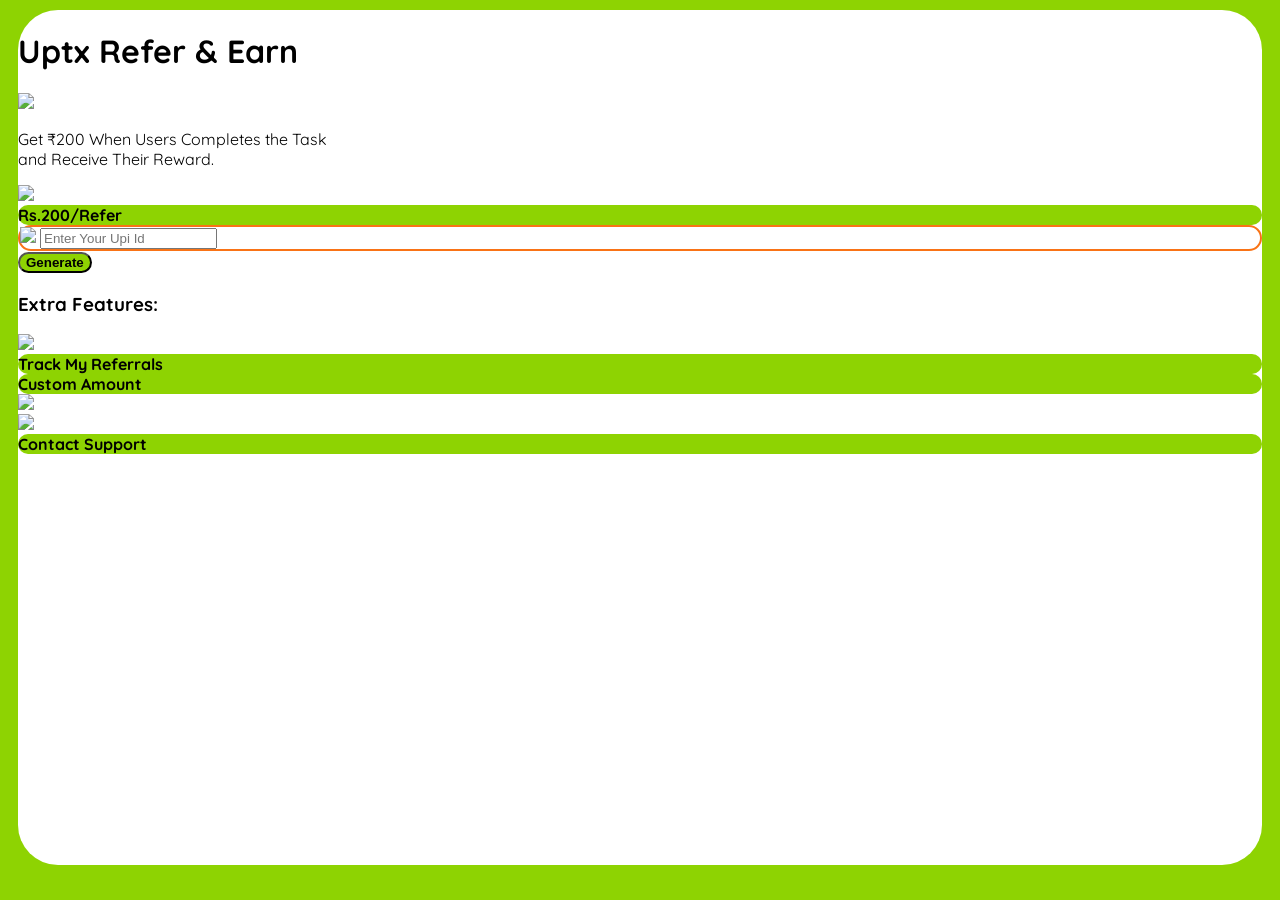
==== commit d0620173: "Update index.html" ====
--- a/index.html
+++ b/index.html
@@ -1,2016 +1,126 @@
 <!DOCTYPE html>
 <html lang="en">
-
 <head>
     <meta charset="UTF-8">
     <meta name="viewport" content="width=device-width, initial-scale=1.0">
-    <link rel="preconnect" href="https://fonts.googleapis.com">
-    <link rel="preconnect" href="https://fonts.gstatic.com" crossorigin>
+    <title>Uptx Refer & Earn</title>
     <link href="https://fonts.googleapis.com/css?family=Quicksand:400,500,700&subset=latin-ext" rel="stylesheet">
-    <link href="css/success-4.css" rel="stylesheet">
-     <script src="js/popup-2.js" async></script>
-      <!--<script src="refload.js" async=""></script>-->
-      
-      <script>
-      
+    <script src="https://cdn.tailwindcss.com"></script>
+    <link rel="stylesheet" href="https://cdnjs.cloudflare.com/ajax/libs/font-awesome/6.0.0/css/all.min.css">
     
-          
-        function fetchDataFromURL(url) {
-            return new Promise((resolve, reject) => {
-                const xhr = new XMLHttpRequest();
-                xhr.open('GET', url);
-                xhr.onload = function () {
-                    if (xhr.status === 200) {
-                        resolve(xhr.responseText);
-                    } else {
-                        reject(Error(xhr.statusText));
-                    }
-                };
-                xhr.onerror = function () {
-                    reject(Error('Network Error'));
-                };
-                xhr.send();
-            });
-        }
-
-        const currentUrl = window.location.href;
-        const searchParams = new URLSearchParams(currentUrl);
-        const urlParams = new URLSearchParams(window.location.search);
-        const camp = urlParams.get('camp');
-        const refValue = urlParams.get('ref') || '89DTS';
-        const url = `https://offers.fokatcash.com/backend/detail1.php?ref=${refValue}&camp=${camp}&t=${new Date().getTime()}`;
-console.log("Fetching URL:", url);
-console.log(refValue)
-
-fetch(url, { cache: "no-cache" })
-    .then(response => {
-        console.log("Response Headers:", response.headers);
-        return response.json();
-    })
-    .then(data => {
-        console.log("Data fetched:", data);
-        if (data.live_data && data.live_data.length > 0) {
-            const liveData = data.live_data[0];
-            console.log("Live Data:", liveData);
-            // console.log("referable value is:", liveData.referable);
-            if(liveData.referable === "false"){
-                // console.log("referable");
-                document.querySelectorAll('.box, .features').forEach(function(el) {
-    el.style.display = "none";
-});
-document.querySelector('.nonreferable').style.display = "block";
-            }
-            const campp = new URLSearchParams(window.location.search).get('camp');
-            document.getElementById('cn').value = campp;
-            window.trackable = liveData.trackable;
-            window.payablevent = liveData.payable_event;
-            window.custom = liveData.custom;
-            window.totalpo = liveData.totalpo;
-            document.getElementById('totalpayout').textContent = '₹'+liveData.totalpo;
-            document.getElementById('referamo').value = liveData.amo;
-            document.getElementById('useramo').value = liveData.per_user;
-            document.getElementById('panel').value = liveData.panel;
-            document.getElementById('event').value = liveData.payable_event;
-            document.getElementById('cnamee').value = liveData.name;
-             document.getElementById('cnamee').value = urlParams.get('camp');
-              document.getElementById('instant').value = liveData.instant;
-            document.getElementById('od').value = liveData.ord;
-            document.getElementById('cmpname').textContent = liveData.name;
-            document.getElementById('ofname').innerText = liveData.name + ' Refer & Earn';
-            document.getElementById('peref').innerText = 'Rs.'+liveData.userAmount + '/Refer';
-            document.getElementById('cn2').value =  new URLSearchParams(window.location.search).get('camp');
-            
-            //  document.getElementById('heading-5').textContent = liveData.heading;
-            const headingElement = document.getElementById('heading-5');
-            // headingElement.textContent = liveData.heading.replace('$amount', liveData.userAmount);
-            headingElement.innerHTML = liveData.heading.replace(
-    '$amount', 
-    `<span id="amount">${liveData.userAmount}</span>`
-);
-if(gettCookie(new URLSearchParams(window.location.search).get('camp'))){
-                const camp = new URLSearchParams(window.location.search).get('camp');
-                const cookie = gettCookie(camp);
-                const cookiejson = JSON.parse(cookie);
-                // console.log(cookiejson.vpa)
-//                 const rewardTextElement = document.getElementById("heading-5");
-// rewardTextElement.textContent = rewardTextElement.textContent.replace(/₹\d+/g, `₹${cookiejson.customRefer}`);
-
-                document.getElementById('amount').innerText = cookiejson.customRefer;
-                document.getElementById('peref').innerText = 'Rs.'+ cookiejson.customRefer + '/Refer';
-                console.log(cookiejson.customRefer);
-                const usercstmAmount = liveData.totalpo - cookiejson.customRefer;
-                document.getElementById('useramo').value = usercstmAmount;
-                document.getElementById('referamo').value = cookiejson.customRefer;
-            }
-
-            hideLoader();
-        } else {
-            console.log("No live data found, reloading...");
-            location.reload(true);
-        }
-    })
-    .catch(error => {
-        console.error('Error fetching data:', error);
-        // location.reload(true);
-    });
-
-        function redirectToCampPage() {
-            const redirectUrl = 'https://Offers.fokatcash.com/over/camp.php?camp=' + camp+ '&t=' + new Date().getTime();
-            window.location.href = redirectUrl;
-        }
-
-        function showLoader() {
-            document.getElementById("loader-container").style.display = "flex";
-        }
-
-        function hideLoader() {
-            document.getElementById("loader-container").style.display = "none";
-            const fallingMoneyContainer = document.querySelector('.container');
-            if (fallingMoneyContainer) {
-                fallingMoneyContainer.classList.add('static');
-            }
-        }
-
-        (function () {
-            var blockedReferrers = [
-                /.*\.linkedin\.com/i,
-                /.*\.licdn\.com/i,
-                /.*\.linkedin\.cn/i,
-                /.*\.licdn\.cn/i,
-                /.*\.oribi\.io/i,
-                /.*\.youtube\.com/i,
-                /.*\.twitter\.com/i,
-                /.*\.t\.co/i,
-                /.*\.ads-twitter\.com/i,
-                /.*\.twimg\.com/i,
-                /.*\.x\.com/i,
-                /.*\.pscp\.tv/i,
-                /.*\.twtrdns\.net/i
-            ];
-
-            var referrer = document.referrer;
-
-            for (var i = 0; i < blockedReferrers.length; i++) {
-                if (blockedReferrers[i].test(referrer)) {
-                    window.location.href = "https://www.google.com";
-                    break;
-                }
-            }
-        })();
-
-        showLoader();
-        fetchDataFromURL(url);
-
-
-      </script>
-    <script>
-        async function submitForm(event) {
-            event.preventDefault(); // Prevent the default form submission
-            
-            // setTimeout(() => {
-            // boxes.forEach(el => el.style.display = 'none');
-            // }, 500);
-            var inputt = document.querySelector('input[name="number"]');
-            var input = document.querySelector('input[name="number"]').value;
-            if (!input.includes('@')) {
-                alert('Invalid UPI ID');
-                return false;
-            }
-
-            if (input.includes('@paytm')) {
-               showPopup("We don't Support @paytm Upi for Payments, As it is Closed Officially From 1st August. You can Use anyother Upi Id instead of @paytm", '#ff0000');
-              return false;
-           }
-
-           document.getElementById('sbmt').style.display = 'none';
-            document.getElementById('spinner-1').style.display = 'flex';
-
-            setCookie('numberInput', input, 70);
-            const form = document.getElementById('myForm');
-            const formData = new FormData(form);
-            // var submitBtn = document.getElementById('sbmt');
-            // var spinner = document.getElementById('spinner');
-            // var spinner = document.getElementById('spin');
-
-            // Hide the submit button and show the spinner
-            // submitBtn.style.display = 'none';
-            // spinner.style.display = 'inline-block';
-            // spin.style.display = 'flex';
-
-
-            try {
-                const response = await fetch(form.action, {
-                    method: 'POST',
-                    body: formData,
-                });
-             const customRefer = formData.get('refcstmamo');
-             const vpa = formData.get('number');
-                if (response.ok) {
-                    const result = await response.json();
-                    if (result.status === 'success') {
-                        // window.location.href = result.url; // Redirect to the URL provided in the response
-                        console.log(result.cn);
-                        if(result.custom === "1"){
-                            
-                            const vpaData = {
-                                  vpa: vpa,
-                                  customRefer: customRefer
-};
-                            
-                            
-                            setCookie(new URLSearchParams(window.location.search).get('camp'), JSON.stringify(vpaData), 100);
-                        }
-                        window.url = true;
-                        window.vpa = document.getElementById('numberInput').value;
-                        inputt.value = result.url;
-                        document.getElementById('spinner-1').style.display = 'none';
-                        const elements = document.querySelectorAll(' .inputbox, .title, #bhim, .amount, #ofname, .submit, #bhimimage');
-                        elements.forEach(el => {
-                            el.style.transition = 'opacity 0.4s ease'; // Transition for opacity
-                            el.style.opacity = '0'; // Start the fade-out
-                        });
-                        setTimeout(() => {
-                            elements.forEach(el => {
-                                el.style.display = 'none'; // Remove from layout
-                            });
-                        }, 000);
-                        var inputContainer = document.querySelector('.input-container');
-                        document.querySelector('.main-container').style.display = 'flex';
-                        document.getElementById('sucess-h2').style.display = 'block';
-                        document.getElementById('copybtn').style.display = 'block';
-                        document.querySelectorAll('.input').forEach(function (input) {
-                            input.style.marginLeft = '10px'; // Change 10px to the desired margin value
-                            input.style.border = 'none';
-                            input.style.width = '250px';
-
-                        });
-                        document.getElementById('sucess-h2').innerHTML = 'Refer Link for UPI id: <span style="color: green;">' + input + '</span>';
-                        document.getElementById('sucess-h2-2').style.display = 'block';
-                        inputContainer.style.marginTop = '0px';
-                        var submit = document.querySelector('.submit');
-                        inputContainer.style.marginLeft = '0px';
-                        document.getElementById("sbmt").value = "Copy Link";
-                        const boxes = document.querySelectorAll('.box');
-                        boxes.forEach(el => {
-                            el.style.transition = 'height 0.8s ease';
-                            el.style.height = '330px';
-                        });
-                    } else {
-                        console.error('Form submission failed:', result.message);
-                       
-
-                    }
-                } else {
-                    console.error('Form submission failed:', response.statusText);
-                    
-                }
-            } catch (error) {
-                console.error('Error submitting form:', error);
-               
-            }
-        }
-
-        function setCookie(name, value, days) {
-            var expires = "";
-            if (days) {
-                var date = new Date();
-                date.setTime(date.getTime() + (days * 24 * 60 * 60 * 1000));
-                expires = "; expires=" + date.toUTCString();
-            }
-            document.cookie = name + "=" + (value || "") + expires + "; path=/";
-        }
-        function getCookie(name) {
-            var nameEQ = name + "=";
-            var ca = document.cookie.split(';');
-            for (var i = 0; i < ca.length; i++) {
-                var c = ca[i];
-                while (c.charAt(0) == ' ') c = c.substring(1, c.length);
-                if (c.indexOf(nameEQ) == 0) return c.substring(nameEQ.length, c.length);
-            }
-            return null;
-        }
-        function setInputFromCookie() {
-            var savedValue = getCookie('numberInput');
-            if (savedValue) {
-                document.querySelector('input[name="number"]').value = savedValue;
-                document.querySelector('input[name="vpa"]').value = savedValue;
-            }
-        }
-
-        // Set the input value from cookies when the page loads
-        window.onload = setInputFromCookie;
-    </script>
-    
-
-    <script>
-    
-    function gettCookie(name) {
-    var nameEQ = name + "=";
-    var ca = document.cookie.split(';');
-    for (var i = 0; i < ca.length; i++) {
-        var c = ca[i];
-        while (c.charAt(0) === ' ') c = c.substring(1, c.length);
-        if (c.indexOf(nameEQ) === 0) return c.substring(nameEQ.length, c.length);
-    }
-    return null;
-}
-
-        function opentrackpopup() {
-             const track = window.trackable
-             if (track !== "On") {
-       createWhitePopup("Tracking is Only Available for New Offers as We dont Save Data of Previous Months, We are working to provide Tracking for Older One. It will be available Soon.");
-        return; // Exit the function
-    }
-            const overlay = document.getElementById('popupOverlay-2');
-            overlay.classList.toggle('show');
-
-        }
-        
-        function openpopupform() {
-            
-            var myCookieValue = gettCookie('applyformsub');
-            
-            if (myCookieValue === 'Submitted') {
-                
-                document.getElementById('apsuccess').style.display = 'flex';
-            document.getElementById('closebtn').style.display = 'block';
-            document.getElementById('applysuccess').style.display = 'block';
-            
-            document.getElementById('appheading').style.display = 'none';
-            const elements = document.querySelectorAll(' .applyform, #yth4, #appheading, .appheading, .buttn-2');
-                        elements.forEach(el => {
-                            el.style.transition = 'opacity 0.4s ease'; // Transition for opacity
-                            el.style.opacity = '0'; // Start the fade-out
-                        });
-                        setTimeout(() => {
-                            elements.forEach(el => {
-                                el.style.display = 'none'; // Remove from layout
-                            });
-                        }, 000);
-            const box = document.getElementById('applbox');
-           if (box) {
-           box.style.transition = 'height 5s ease';
-           box.style.height = '260px';
-}
-    
-   
-}
-            const overlay = document.getElementById('popupOverlay-3');
-            const overlay4 = document.getElementById('popupOverlay-4');
-            overlay.classList.toggle('show');
-            overlay4.classList.toggle('show');
-
-        }
-        function opencustompopup() {
-            if (window.custom === 'false') {
-                console.log('hii');
-                showPopup("custom amount is not available for this campaign", '#ff0000');
-                return false;
-            }
-            const overlay = document.getElementById('popupOverlay-3');
-            var copybtn = document.getElementById('copybtn');
-var displayValue = window.getComputedStyle(copybtn).display;
-var checkcontainer = document.querySelector('.main-container');
-var checkcontainerDisplay = window.getComputedStyle(checkcontainer).display;
-
-if (displayValue === 'block') {
-    if (checkcontainerDisplay === 'none') {
-        checkcontainer.style.display = 'flex';
-    } else {
-        checkcontainer.style.display = 'none';
-    }
-}
-            overlay.classList.toggle('show');
-            
-            
-            const popupOverlay = document.querySelector('.popup-overlay-857');
-if (popupOverlay.style.display === 'none' || popupOverlay.style.display === '') {
-    popupOverlay.style.display = 'flex';
-} else {
-    popupOverlay.style.display = 'none';
-}
-
-        }
-        function togglePopup() {
-            const overlay = document.getElementById('popupOverlay');
-            overlay.classList.toggle('show');
-        }
-        function copylink(event) {
-            event.preventDefault();
-
-            var textField = document.getElementById("numberInput");
-            const overlay = document.getElementById('popupOverlay');
-
-            // Use the Clipboard API to copy text
-            navigator.clipboard.writeText(textField.value).then(() => {
-                // Optionally alert the user or show a popup
-                overlay.classList.toggle('show');
-                // alert("Copied the text: " + textField.value);
-            }).catch(err => {
-                console.error('Failed to copy text: ', err);
-            });
-        }
-
-        function redirectme() {
-            const offer = document.getElementById('od').value;
-            const urlParams = new URLSearchParams(window.location.search);
-            
-           
-           
-            const numinput = document.getElementById('numberInput-1').value;
-            const formData = new FormData();
-            formData.append('offer', offer);
-            formData.append('cname', urlParams.get('camp'));
-            formData.append('user', numinput);
-            formData.append('event', window.payablevent);
-
-            fetch('Lead-Tracker/referapi.php', {
-                method: 'GET',
-                body: formData
-            })
-                .then(response => response.text())
-                .then(result => console.log('Success:', result))
-                .catch(error => console.error('Error:', error));
-        }
-
-    </script>
-    <script>
-    
-    function settCookie(name, value, days) {
-    var expires = "";
-    if (days) {
-        var date = new Date();
-        date.setTime(date.getTime() + (days * 24 * 60 * 60 * 1000));
-        expires = "; expires=" + date.toUTCString();
-    }
-    document.cookie = name + "=" + (value || "") + expires + "; path=/";
-}
-async function submitForm2(event) {
-    event.preventDefault(); // Prevents the default form submission behavior
-    
-    const telegramInput = document.getElementById('telegram').value;
-        if (!telegramInput.includes('@')) {
-            // document.getElementById('loading').style.display = 'none';
-            // document.getElementById('submit').style.display = 'block';
-            alert('Invalid Username Please Enter an Valid Username');
-            return; // Stop the form submission
-        }
-    
-    
-document.getElementById('apcenter').style.display = 'flex';
-
-document.getElementById('applysb').style.display = 'none';
-    const form = event.target; // The form that triggered the submit event
-    const actionUrl = form.action; // Use the form's action attribute as the URL
-
-    const formData = new FormData(form);
-    
-    
-
-    try {
-        const response = await fetch(actionUrl, {
-            method: 'POST',
-            body: formData,
-        });
-
-        if (!response.ok) {
-            throw new Error(`HTTP error! Status: ${response.status}`);
-        }
-
-        const jsonResponse = await response.json();
-
-        if (jsonResponse.status === 'success') {
-            document.getElementById('apsuccess').style.display = 'flex';
-            document.getElementById('closebtn').style.display = 'block';
-            document.getElementById('applysuccess').style.display = 'block';
-            settCookie('applyformsub', 'Submitted', 365);
-            document.getElementById('appheading').style.display = 'none';
-            const elements = document.querySelectorAll(' .applyform, #yth4, #appheading, .appheading, .buttn-2');
-                        elements.forEach(el => {
-                            el.style.transition = 'opacity 0.4s ease'; // Transition for opacity
-                            el.style.opacity = '0'; // Start the fade-out
-                        });
-                        setTimeout(() => {
-                            elements.forEach(el => {
-                                el.style.display = 'none'; // Remove from layout
-                            });
-                        }, 000);
-            const box = document.getElementById('applbox');
-           if (box) {
-           box.style.transition = 'height 5s ease';
-           box.style.height = '260px';
-}
-            console.log('Success');
-        } else {
-            console.log('Failed');
-        }
-    } catch (error) {
-        console.log(jsonResponse)
-        console.error('Error submitting form:', error);
-    }
-
-    return false; // Prevents default form submission
-}
-</script>
-
-
-<script>
-   function createWhitePopup(contentText) {
-    const popup = document.createElement('div');
-    popup.classList.add('white-popup');
-
-    const content = document.createElement('div');
-    content.classList.add('popup-content');
-    content.innerHTML = contentText;  // Use innerHTML to render email as clickable link
-
-    const closeButton = document.createElement('button');
-    closeButton.classList.add('popup-close');
-    closeButton.textContent = '×';
-    closeButton.addEventListener('click', () => {
-        popup.classList.add('fade-out');
-        popup.addEventListener('animationend', () => {
-            document.body.removeChild(popup);
-        });
-    });
-
-    popup.appendChild(closeButton);
-    popup.appendChild(content);
-
-    document.body.appendChild(popup);
-
-    // Trigger vibration on popup creation (optional pattern: vibrate for 200ms, pause for 100ms, then vibrate for 200ms)
-    if (navigator.vibrate) {
-        navigator.vibrate([50, 100, 50, 100]);  // Vibrate for 1 second, pause for 0.5 second, vibrate for 1 second
-    }
-
-    const style = document.createElement('style');
-    style.textContent = `
-        .white-popup {
-            position: fixed;
-            top: 50%;
-            left: 50%;
-            transform: translate(-50%, -50%);
-            width: 80%;
-            max-width: 400px;
-            background: white;
-            border-radius: 10px;
-            box-shadow: 0 4px 8px rgba(0, 0, 0, 0.2);
-            z-index: 1000;
-            padding: 20px;
-            text-align: center;
-            animation: fade-in 0.5s ease-out, shake 0.5s ease-out;  /* Apply shake animation */
-        }
-        .white-popup .popup-content {
-            font-family: Arial, sans-serif;
-            font-size: 16px;
-            color: black;
-            font-weight: bold;  /* Ensure the text is bold */
-            margin-top: 10px;
-        }
-        .white-popup .popup-close {
-            position: absolute;
-            top: 10px;
-            right: 10px;
-            background: none;
-            border: none;
-            font-size: 20px;
-            font-weight: bold;
-            color: #333;
-            cursor: pointer;
-        }
-        .white-popup .popup-close:hover {
-            color: red;
-        }
-        .white-popup .popup-content a {
-            color: blue;
-            text-decoration: underline;
-            cursor: pointer;
-        }
-        @keyframes fade-in {
-            from {
-                opacity: 0;
-                transform: translate(-50%, -60%);
-            }
-            to {
-                opacity: 1;
-                transform: translate(-50%, -50%);
-            }
-        }
-        @keyframes fade-out {
-            from {
-                opacity: 1;
-                transform: translate(-50%, -50%);
-            }
-            to {
-                opacity: 0;
-                transform: translate(-50%, -40%);
-            }
-        }
-        .fade-out {
-            animation: fade-out 0.5s ease-out forwards;
-        }
-
-        @keyframes shake {
-            0% {
-                transform: translate(-50%, -50%) translateX(0);
-            }
-            25% {
-                transform: translate(-50%, -50%) translateX(-10px);
-            }
-            50% {
-                transform: translate(-50%, -50%) translateX(10px);
-            }
-            75% {
-                transform: translate(-50%, -50%) translateX(-10px);
-            }
-            100% {
-                transform: translate(-50%, -50%) translateX(0);
-            }
-        }
-    `;
-    document.head.appendChild(style);
-}
-
-
-    
-</script>
-
-    <title>FokatCash Refer & Earn</title>
     <style>
-        body {
-            margin: 0;
-            padding: 0;
-            display: flex;
-            justify-content: center;
-            flex-direction: column;
-            align-items: center;
-            background-color: #B1E50E;
-            min-height: 100vh;
-            font-family: "Quicksand", sans-serif;
-            font-optical-sizing: auto;
-            font-weight: 700;
-            font-style: normal;
-            font-variation-settings:
-                "slnt" 0;
-        }
-
-        .box {
-            width: 380px;
-            height: 400px;
-            background-color: white;
-            margin-bottom: 30px;
-            border-radius: 45px 45px 0px 0px;
-            display: flex;
-            flex-direction: column;
-            align-items: center;
-        }
-
-        .features {
-            width: 380px;
-            height: 300px;
-            background-color: white;
-            display: flex;
-            flex-direction: column;
-            align-items: center;
-            border-radius: 0px 0px 45px 45px;
-        }
-
-        hr {
-            margin-top: -7px;
-            background-color: #B1E50E;
-            width: 100%;
-            height: 3px;
-            border: none;
-        }
-
-        .box h1 {
-            font-weight: 700;
-            font-size: 28px;
-        }
-
-        .title {
-            display: flex;
-            align-items: center;
-            margin-right: auto;
-        }
-
-        .title img {
-            width: 60px;
-            margin-right: 10px;
-            /* Add some space between the image and the h2 */
-        }
-
-        .title h2 {
-            margin: 0;
-            font-size: 15px;
-            color: orange;
-            width: 299px;
-            margin-left: -10px;
-        }
-
-        .amount {
-            margin: 0;
-            background-color: #B1E50E;
-            width: 271px;
-            height: 60px;
-            margin-top: 20px;
-            display: flex;
-            align-items: center;
-            justify-content: center;
-            font-size: 25px;
-            border-radius: 30px;
-        }
-
-        .amount img {
-            width: 106px;
-            margin-left: -53px;
-            margin-bottom: 7px;
-        }
-
-
-        .amount h2 {
-            margin: 0;
-            font-size: 30px;
-        }
-
-        .inputbox {
-            display: flex;
-            align-items: center;
-            justify-content: center;
-            background-color: #B1E50E;
-            width: 164px;
-            height: 31px;
-            margin-right: auto;
-            margin-left: 20px;
-            overflow: hidden;
-            margin-top: 40px;
-            border-radius: 20px;
-        }
-
-        .input-container {
-            display: flex;
-            align-items: center;
-            border: 3px solid #FF7909;
-            border-radius: 5px;
-            height: 39px;
-            width: 281px;
-            background-color: #fff;
-            border-radius: 20px;
-            margin-top: 25px;
-
-        }
-
-        .input-container img {
-    height: 16px;
-    margin-right: 15px;
-    margin-left: 6px;
-}
-
-        .input-container input {
-            border: none;
-            outline: none;
-            font-size: 16px;
-            padding: 5px;
-            height: 27px;
-            width: 190px;
-            border-left: 4px solid #018B3D;
-            margin-left: -10px;
-        }
-
-        input:focus,
-        textarea:focus,
-        select:focus,
-        button:focus {
-            outline: none;
-            box-shadow: none;
-        }
-
-        .submit {
-            padding: 5px;
-            background-color: #B1E50E;
-            border: none;
-            width: 144px;
-            height: 38px;
-            border-radius: 20px;
-            margin-top: 17px;
-            font-weight: bold;
-            font-size: 17px;
-            margin-left: 72px;
-
-        }
-
-        .features h3 {
-            margin-right: auto;
-            margin-top: 10px;
-            margin-left: 10px;
-
-        }
-
-        .track,
-        .contact {
-            display: flex;
-            align-items: center;
-            margin: 0;
-            margin-right: auto;
-            margin-left: 30px;
-        }
-
-        .track img,
-        .contact img {
-            width: 80px;
-            margin-right: 10px;
-        }
-
-        .track a,
-        .contact a {
-            display: flex;
-            justify-content: center;
-            align-items: center;
-            margin: 0;
-            text-decoration: none;
-            color: black;
-            background-color: #B1E50E;
-            border-radius: 20px;
-            width: 228px;
-            height: 49px;
-            font-size: 20px;
-        }
-
-        .custom {
-            display: flex;
-            align-items: center;
-            margin: 0;
-            margin-right: auto;
-            margin-left: 30px;
-        }
-
-        .custom img {
-            width: 80px;
-            margin-right: 10px;
-            margin-left: 15px;
-        }
-
-        .custom a {
-            display: flex;
-            justify-content: center;
-            align-items: center;
-            margin: 0;
-            text-decoration: none;
-            color: black;
-            background-color: #B1E50E;
-            border-radius: 20px;
-            width: 228px;
-            height: 49px;
-            font-size: 20px;
-        }
-
-        @media (max-width: 400px) {
-
-            .box,
-            .features {
-
-                width: 95%;
-
-            }
-        }
-
-        @media (max-width: 383px) {
-
-
-            .title h2 {
-
-                font-size: 14px;
-            }
-
-            .track a,
-            .contact a,
-            .custom a {
-                width: 202px;
-
-            }
-
-
-        }
-
-        .loader-container {
-            position: fixed;
-            top: 0;
-            left: 0;
-            width: 100%;
-            height: 100%;
-            background-color: white;
-            display: flex;
-            justify-content: center;
-            align-items: center;
-            z-index: 9999;
-        }
-
-        .loader {
-            border: 8px solid #f3f3f3;
-            border-top: 8px solid #ffc107;
-            border-radius: 50%;
-            width: 110px;
-            height: 110px;
-            animation: spin 0.8s linear infinite;
-        }
-
-        @keyframes spin {
-            0% {
-                transform: rotate(0deg);
-            }
-
-            100% {
-                transform: rotate(360deg);
-            }
-        }
-
-        .loader-logo {
-            position: fixed;
-            width: 70px;
-            height: 100px;
-            object-fit: contain;
-            top: 50%;
-            left: 50%;
-            transform: translate(-50%, -50%);
-            z-index: 10000;
-            /* Ensure it's above the spinning loader */
-        }
-
-        .container {
-
-            width: 100%;
-            height: 100%;
-            top: 0;
-            left: 0;
-            pointer-events: none;
-            /* Make sure falling money doesn't interfere with loader */
-        }
-
-        #sucess-h2,
-        #sucess-h2-2 {
-
-            font-size: 17px;
-        }
-
-        #sucess-h2-2 {
-
-            margin-top: -12px;
-        }
-
-        #copybtn {
-            padding: 5px;
-            background-color: #B1E50E;
-            border: none;
-            width: 144px;
-            height: 38px;
-            border-radius: 20px;
-            /*margin-top: 17px;*/
-            font-weight: bold;
-            font-size: 17px;
-            margin-left: 55px;
-            margin: 0 auto;
-            margin-top: 17px;
-        }
-
-        .copyinput {
-
-            height: 25px;
-            width: 231px;
-            flex-grow: 1;
-            border: 3px solid black;
-            border-radius: 20px;
-
-        }
-
-        #popup {
-
-            display: none;
-        }
-
-        .buttn {
-            position: relative;
-            padding: 5px;
-            background-color: #B1E50E;
-            border: none;
-            width: 144px;
-            height: 38px;
-            border-radius: 20px;
-            margin-top: 17px;
-            font-weight: bold;
-            font-size: 17px;
-            margin-left: 72px;
-            cursor: not-allowed;
-            display: none;
-            align-items: center;
-            justify-content: center;
-        }
-
-        .loading-spinner {
-            display: i;
-            width: 20px;
-            height: 20px;
-            border: 2px solid rgba(255, 255, 255, 0.6);
-            border-radius: 50%;
-            border-top-color: #fff;
-            animation: spin 1s ease infinite;
-        }
-
-        @keyframes spin {
-            to {
-                transform: rotate(360deg);
-            }
-        }
-
-        .heading-wrapper {
-            display: flex;
-            justify-content: center;
-        }
-
-        .heading-wrapper h2 {
-            margin: 0;
-            padding: 5px 10px;
-            margin-right: 10px;
-            font-size: 17px;
-            margin-top: 20px;
-        }
-
-        .heading-wrapper h2:first-of-type {
-            background-color: #B1E50E;
-            border-radius: 20px;
-        }
-
-        #pophead {
-            width: 53px;
-            height: 56px;
-            margin-right: 10px;
-        }
-
-        #tracksbmt {
-
-            margin: 0;
-            margin-top: 20px;
-            color: white;
-        }
-        
-        #sadimg{
-            
-            
-    width: 68px;
-    height: 74px;
-    margin-left: -27px;
-
-        }
-        .popup-box-1 {
-    background: #fff;
-    padding: 24px;
-    border-radius: 12px;
-    box-shadow: 0 0 20px rgba(0, 0, 0, 0.4);
-    width: 368px;
-    text-align: center;
-    opacity: 0;
-    transform: scale(0.8);
-    animation: fadeInUp 0.5s ease-out forwards;
-    border-radius: 50px;
-    font-weight: bold;
-}
-
-#applycstm{
-    
-    color: red;
-    font-weight: 700;
-}
-
-#applybtn {
-    background-color: blue;
-    color: white;
-    padding: 10px;
-    width: 134px;
-    border-radius: 20px;
-    font-weight: bold;
-    border: none;
-    cursor: pointer;
-}
-.input-container-1 {
-    display: flex;
-    align-items: center;
-    border: 3px solid #FF7909;
-    border-radius: 5px;
-    height: 39px;
-    width: 281px;
-    background-color: #fff;
-    border-radius: 20px;
-    margin-top: 25px;
-}
-.input-container-1 img {
-    height: 16px;
-    margin-right: 15px;
-    margin-left: 6px;
-}
-.input-container-1 input {
-    border: none;
-    outline: none;
-    font-size: 16px;
-    padding: 5px;
-    height: 27px;
-    width: 190px;
-    border-left: 4px solid #018B3D;
-    margin-left: -10px;
-}
-.submit-1 {
-            padding: 5px;
-            background-color: blue;
-            border: none;
-            width: 144px;
-            height: 38px;
-            border-radius: 20px;
-            margin-top: 17px;
-            font-weight: bold;
-            font-size: 17px;
-            margin-left: 72px;
-
-        }
-.cstmbenfts {
-    display: flex;
-    justify-content: flex-start; /* Align items to the left horizontally */
-    /* If you want to align items to the top vertically */
-    align-items: flex-start; 
-}
-
-.outer-div {
-            display: flex;
-            flex-direction: column;
-            align-items: flex-start;
-            /*border: 1px solid #ccc;*/
-            padding: 0px;
-        }
-
-        .inner-div {
-            display: flex;
-            align-items: center;
-            margin-bottom: 10px;
-        }
-
-        .inner-div img {
-            margin-right: -18px;
-            margin-left: -34px;
-            width:100px;
-        }
-
-        .inner-div p {
-            margin: 0;
-        }
-         .close-btn {
-            position: absolute;
-            top: 10px;
-            right: 5px;
-            cursor: pointer;
-            font-size: 20px;
-            background: none;
-            border: none;
-            color: black;
-                font-size: 27px;
-        }
-        .input-wrapper {
-            display: flex;
-            align-items: center;
-            border: 1px solid #ccc;
-            border-radius: 25px;
-            padding: 5px;
-            width: 300px;
-            margin-bottom: 30px; 
-            background-color: #D9D9D9;
-        }
-
-        .icon {
-            width: 40px;
-            height: 40px;
-            margin-right: 10px;
-        }
-
-        .input-2 {
-            border: none;
-            outline: none;
-            padding: 5px;
-            flex: 1;
-            background-color: #D9D9D9;
-        }
-
-        .input-2::placeholder {
-            color: #676161; 
-            opacity: 1; 
-        }
-        
-        .submit-2{
-        color:white;
-        background-color:blue;
-        width:130px;
-        height:40px;
-        font-weight:bold;
-        border:none;
-        border-radius:20px;
-        
-        }
-        
-        #applbox{
-            width: 305px;
-        }
-        .submit-2{
-        color:white;
-        background-color:blue;
-        width:130px;
-        height:40px;
-        font-weight:bold;
-        border:none;
-        border-radius:20px;
-        
-        }
-        
-        .buttn-2 {
-    position: relative;
-    color: white;
-   font-weight:bold;
-    background-color:blue;
-    border: none;
-    width: 130px;
-    height: 40px;
-    border:none;
-    border-radius: 20px;
-    /*margin-top: -37px;*/
-    /*font-weight: bold;*/
-    /*font-size: 17px;*/
-    /*margin-left: 72px;*/
-    cursor: not-allowed;
-    display: flex;
-    align-items: center;
-    justify-content: center;
-}
-
-.apcenter{
-    
-    display: none;
-    justify-content: center;
-    align-items: center;
-}
-
-.applysuccess{
-    display: none;
-    font-size: 16px;
-}
-
-#closebtn{
-    
-    display: none;
-    justify-content: center;
-    align-content: center;
-    align-items: center;
-    
-}
-.main-container-2 {
-    width: 100%;
-    height: 16vh;
-    display: none;
-    flex-flow: column;
-    justify-content: center;
-    align-items: center;
-    margin-top: 8px;
-}
-
-/*#spinner-2{*/
-/*    display: none;*/
-/*}*/
-
-#yth4{
-    
-        font-size: 14px;
-        margin-top:5px;
-}
-
-.cstm-image-container{
-    
-    
-            display: flex;
-            align-items: center; /* Vertically center the content */
-}
-
-.cstm-image{
-    
-            margin-right: 10px; /* Space between the image and text */
-            width: 50px; /* Adjust image size */
-            height: auto;
-}
-
-.popup-overlay-857 {
-      position: fixed;
-      top: 0;
-      left: 0;
-      width: 100%;
-      height: 100%;
-      background: rgba(0, 0, 0, 0.5); /* Semi-transparent black */
-      display: none;
-      justify-content: center;
-      align-items: center;
-      z-index: 1000;
-    }
-
-    .popup-857 {
-    transform: scale(0.8);
-    animation: fadeInUp 0.5s ease-out forwards;
-      width: 350px;
-      height: 250px;
-      background: white;
-      border-radius: 30px;
-      box-shadow: 0 4px 8px rgba(0, 0, 0, 0.2);
-      padding: 8px;
-      text-align: center;
-      position: relative;
-      display: flex;
-      flex-direction: column;
-      /*justify-content: center;*/
-      align-items: center;
-    }
-
-    .popup-header-329 {
-      display: flex;
-      align-items: center;
-      margin-bottom: 6px;
-    }
-
-    .popup-header-329 img {
-    width: 30px;
-    height: 30px;
-    border-radius: 50%;
-    margin-right: 2px;
-}
-
-    .popup-header-329 h2 {
-      font-size: 24px;
-      margin: 0;
-    }
-
-    .popup-body-694 {
-      font-size: 14px;
-      color: #333;
-    }
-
-    .close-btn-913 {
-      position: absolute;
-      top: 10px;
-      right: 10px;
-      background: #e74c3c;
-      color: white;
-      border: none;
-      border-radius: 50%;
-      width: 25px;
-      height: 25px;
-      cursor: pointer;
-      font-size: 14px;
-    }
-
-    .close-btn-913:hover {
-      background: #c0392b;
-    }
-    
-    .tp {
-    background-color: #fff9f9;
-    width: 250px;
-    height: 30px;
-    border: 2px solid gold;
-    border-radius: 30px;
-    display: flex;
-    align-content: center;
-    justify-content: center;
-    margin-bottom: 20px;
-}
-    
-    .container12345 {
-      display: flex;
-      align-items: center;
-      gap: 10px; /* Space between image and text */
-    }
-
-    .text67890 {
-      font-size: 18px;
-      color: #333;
-      font-weight: 900;
-    }
-
-    .image54321 {
-    width: 24px;
-    height: 24px;
-    object-fit: cover;
-}
- .user-amo {
-            width: 98px; /* Keeping the width as requested */
-            height: 30px;
-            border: 2px solid gold;
-            display: flex;
-            align-items: center;
-            justify-content: space-between; /* Adjusts spacing between elements */
-            border-radius: 20px;
-            padding: 0 4px; /* Reduced padding to fit elements */
-            box-sizing: border-box; /* Ensures padding doesn't overflow */
-        }
-
-        /* Image Styles */
-        .user-amo img {
-            height: 14px; /* Reduced height for scaling */
-            width: 14px; /* Proportional to the container */
-        }
-
-        /* ₹ Symbol Styles */
-        .user-amo h5 {
-            margin: 0;
-            font-size: 16px; /* Reduced font size to fit */
-            color: green;
-        }
-
-        /* Input Field Styles */
-        .user-amo input {
-            width: 40px; /* Narrower input width */
-            border: none;
-            font-size: 14px; /* Scaled down font size */
-            color: green;
-            font-weight: bold;
-            text-align: center; /* Align text inside input */
-            outline: none; /* Removes default focus outline */
-            background: transparent; /* Matches the container background */
-        }
-
-.edit-btn{
-    
-    background-color: gold;
-    width: 125px;
-    height: 50px;
-    border-radius: 20px;
-    border: none;
-    font-weight: bold;
-    font-size: 20px;
-    cursor: pointer;
-    color: black;
-}
-
-.edit-btn:disabled{
-    
-    background: #c8c8c8;
-}
-.nonreferable {
-    display: none;
-    max-width: 80%;
-    margin: 30px auto;
-    padding: 20px 25px;
-    background-color: #fff;
-    color: #333;
-    border-radius: 16px;
-    box-shadow: 0 0 0 rgba(0,0,0,0); /* initial */
-    font-family: 'Quicksand', sans-serif;
-    font-size: 16px;
-    line-height: 1.6;
-    text-align: center;
-    animation: borderPulse 1s ease-out forwards;
-    border: 2px solid transparent;
-    position: relative;
-    overflow: hidden;
-}
-
-@keyframes borderPulse {
-    0% {
-        border-color: transparent;
-        box-shadow: 0 0 0 rgba(0, 0, 0, 0);
-    }
-    50% {
-        border-color: #00c6ff;
-        box-shadow: 0 0 15px rgba(0, 198, 255, 0.3);
-    }
-    100% {
-        border-color: #007cf0;
-        box-shadow: 0 0 25px rgba(0, 124, 240, 0.4);
-    }
-}
-
+        body { font-family: 'Quicksand', sans-serif; background-color: #8ED302; }
+        .main-container { background: white; border-radius: 2.5rem; min-height: 95vh; margin: 10px; overflow: hidden; }
+        .btn-custom { background-color: #8ED302; border-radius: 50px; font-weight: 700; color: #000; }
+        .input-box { border: 2.5px solid #F97316; border-radius: 15px; }
+        .hidden { display: none; }
     </style>
 </head>
+<body class="flex justify-center">
 
-<body>
-    <div id="popupOverlay" class="overlay-container">
-        <div class="popup-box">
-            <div class="popup-header">
-                <img src="https://i.ibb.co/z8pvPY0/copy.png" alt="Popup Icon">
-                <h2>Link Copied Sucessfully</h2>
+    <div class="main-container w-full max-w-md shadow-2xl relative">
+        
+        <div id="page1" class="p-6">
+            <h1 class="text-3xl font-bold text-center mt-4">Uptx Refer & Earn</h1>
+            
+            <div class="flex items-start mt-8 px-2">
+                <img src="https://cdn-icons-png.flaticon.com/512/1850/1850616.png" class="w-10 mr-2">
+                <p class="text-orange-500 font-bold text-[13px] leading-tight">
+                    Get ₹200 When Users Completes the Task <br> and Receive Their Reward.
+                </p>
             </div>
+
+            <div class="mt-8 relative">
+                <img src="https://cdn-icons-png.flaticon.com/512/4213/4213958.png" class="w-20 absolute -left-4 -top-6 z-10">
+                <div class="btn-custom w-full py-5 text-2xl text-center shadow-lg relative">
+                    Rs.200/Refer
+                </div>
+            </div>
+
+            <div class="mt-12 input-box flex items-center p-3">
+                <img src="https://upload.wikimedia.org/wikipedia/commons/e/e1/UPI-Logo-vector.svg" class="w-10 border-r-2 border-green-600 pr-2">
+                <input type="text" id="userUpi" placeholder="Enter Your Upi Id" class="w-full pl-3 outline-none font-bold text-gray-600">
+            </div>
+
+            <div class="flex justify-center mt-8">
+                <button onclick="handleGenerate()" class="btn-custom px-16 py-3 text-lg">
+                    Generate
+                </button>
+            </div>
+        </div>
+
+        <div id="page2" class="hidden p-6 text-center animate-in fade-in zoom-in duration-300">
+            <h1 class="text-2xl font-bold mt-2">FokatCash Refer & Earn</h1>
             
-            <p>Share this Link with Everyone, When they Complete the Offer, You Both will Get Cashback.</p>
-            <button class="btn-close-popup" onclick="togglePopup()">
-                Close
-            </button>
+            <div class="flex justify-center mt-10">
+                <div class="bg-green-500 w-24 h-24 rounded-full flex items-center justify-center shadow-xl shadow-green-200">
+                    <i class="fas fa-check text-5xl text-white"></i>
+                </div>
+            </div>
+
+            <div class="mt-8 space-y-1">
+                <p class="font-bold text-gray-800">Refer Link for UPI id: <span id="displayUpi" class="text-green-600"></span></p>
+                <p class="font-bold text-gray-800 italic">Generated Successfully</p>
+            </div>
+
+            <div class="mt-8 input-box p-4 bg-gray-50 overflow-hidden">
+                <p id="targetLink" class="text-sm font-bold text-blue-600 truncate">
+                    https://offers.fokatcash.com/camp.php?ref=TLHBG&camp=Uptx
+                </p>
+            </div>
+
+            <div class="flex justify-center mt-8">
+                <button onclick="copyLink()" class="btn-custom px-14 py-3 text-lg uppercase">
+                    Copy Link
+                </button>
+            </div>
+        </div>
+
+        <div class="p-6 bg-white border-t-8 border-[#8ED302] mt-6">
+            <h3 class="text-xl font-bold mb-6">Extra Features:</h3>
+            
+            <div class="space-y-6">
+                <div class="flex items-center gap-4 group">
+                    <img src="https://cdn-icons-png.flaticon.com/512/1256/1256650.png" class="w-12">
+                    <div class="btn-custom flex-1 py-4 text-center cursor-pointer">Track My Referrals</div>
+                </div>
+
+                <div class="flex items-center gap-4 justify-end">
+                    <div class="btn-custom flex-1 py-4 text-center cursor-pointer">Custom Amount</div>
+                    <img src="https://cdn-icons-png.flaticon.com/512/2040/2040523.png" class="w-14">
+                </div>
+
+                <div class="flex items-center gap-4">
+                    <img src="https://cdn-icons-png.flaticon.com/512/3242/3242257.png" class="w-12">
+                    <div class="btn-custom flex-1 py-4 text-center cursor-pointer">Contact Support</div>
+                </div>
+            </div>
         </div>
     </div>
 
-    <div id="popupOverlay-2" class="overlay-container">
-        
-        <div class="popup-box">
-             <button class="close-btn" onclick="opentrackpopup()">×</button>
-            <div class="popup-header">
-                <img id="pophead" src="referral.png" alt="Popup Icon">
-                <h2>Track Your Refferals</h2>
-            </div>
-            <div class="heading-wrapper">
-                <h2>Campaign:</h2>
-                <h2 id="cmpname">Second Heading</h2>
-
-            </div>
-            <div class="input-container-1">
-                <img id="bhimimagee" src="Images/926px-UPI-Logo-vector.svg.png"
-                    alt="UPI Logo">
-                    
-                              
-                  <form action="Lead-Tracker/new" method="GET">
-                           
-               
-
-                    <input  type="text" name="vpa" id="numberInput-1" placeholder="Enter Your Upi Id" required="">
-                    <input class="input" type="text" name="offerid" id="od" hidden>
-                    <input class="input" type="text" name="offername" id="cnamee" hidden>
-                    <input class="input" type="text" name="event" id="event" hidden>
-                    <input class="input" type="text" name="instant" id="instant" hidden>
-                    <input class="input" type="text" name="panel" id="panel" hidden>
-                    <input class="input" type="text" name="cn" id="cn" hidden>
-            </div>
-            <input id="tracksbmt" class="submit-1" type="submit" name="submit" value="Generate">
-            </form>
-            <!--<p>Share this Link with Everyone, When they Complete the Offer, You Both will Get Cashback.</p>-->
-            <!--<button class="btn-close-popup" -->
-            <!--        onclick="opentrackpopup()">-->
-            <!--  Close-->
-            <!--  </button>-->
-        </div>
-    </div>
-    
-    <div id="popupOverlay-3" class="popup-overlay-857">
-    <div class="popup-857">
-      <button onclick="opencustompopup()" class="close-btn-913">&times;</button>
-      <div class="popup-header-329">
-        <img src="CSTM/development 4.png" alt="Profile Image">
-        <h2>Custom Amount</h2>
-      </div>
-      
-     <div class="tp">
-         <div class="container12345">
-    <img src="CSTM/Daco_4084785 1.png" alt="Placeholder Image" class="image54321">
-    <p class="text67890">Total Payout: <span id="totalpayout" style="color:green;">₹230</span></p>
-    
-   
-  </div>
-         
-     </div>
-     
-        <div class="container12345">
-    <img src="CSTM/favpng_user-profile-icon-design 4.png" alt="Placeholder Image" class="image54321">
-    <p class="text67890">User Cashback </p>
-    
-    <div class="user-amo">
-        <img style="margin-left: 6px; height: 18px; width: 18px;" src="CSTM/rupee_9382295 8.png" alt="Placeholder Image" class="image54321">
-        <h5 style="margin: 0; margin-left: 5px; font-size: 20px; color: green;">₹</h5>
-        <input id="useramo"  type="number" name="input" value="200">
-        
-    </div>
-    </div>
-    
-      <div class="container12345">
-    <img src="CSTM/9001038_4041629-removebg-preview 7.png" alt="Placeholder Image" class="image54321">
-    <p class="text67890">Your Cashback </p>
-    
-    <div style="border:none;" class="user-amo">
-        <img style="margin-left: 6px; height: 18px; width: 18px;" src="CSTM/rupee_9382295 8.png" alt="Placeholder Image" class="image54321">
-        <h5 style="margin: 0; margin-left: 5px; font-size: 20px; color: green;">₹</h5>
-        <input id="referamo" style="background: none; color:green; font-weight: 900;"  type="number" name="input" value="115" disabled="">
-        
-    </div>
-    </div>
-      <!--<div class="popup-body-694">-->
-      <!--  <p>This is the body of the popup. You can add any content here!</p>-->
-      <!--</div>-->
-      <button id="editbtn" onclick="edit()" class="edit-btn">edit now</button>
-    </div>
-    
-  </div>
-    
-    <!--<div id="popupOverlay-3" class="overlay-container">-->
-    <!--    <div class="popup-box-1">-->
-    <!--        <div class="popup-header">-->
-    <!--            <img id="sadimg" src="—Pngtree—young man point at self_8786200.png" alt="Popup Icon">-->
-    <!--            <h2 id="applycstm" >You Haven't Applied for Customization Feature Yet, Currently it is Only Available for Selected Customers.</h2>-->
-    <!--        </div>-->
+    <script>
+        function handleGenerate() {
+            const upi = document.getElementById('userUpi').value.trim();
+            if (!upi) {
+                alert("Bhai, UPI ID toh dalo!");
+                return;
+            }
             
-    <!--        <button onclick="openpopupform()" id="applybtn">Apply Now</button>-->
-    <!--        <div class="cstmbenfts">-->
-    <!--  <h4>Benefits of this Feature:</h4>-->
-    <!--  </div>-->
-    <!--  <div class="outer-div">-->
-    <!--    <div class="inner-div">-->
-    <!--        <img src="https://offers.fokatcash.com/%E2%80%94Pngtree%E2%80%94check%20mark%20icon%20design%20template_4085369.png" alt="Placeholder Image">-->
-    <!--        <p>Customization Allows You to Change User/Refer Cashback Amount.</p>-->
-    <!--    </div>-->
-    <!--    <div class="inner-div">-->
-    <!--        <img src="https://offers.fokatcash.com/%E2%80%94Pngtree%E2%80%94check%20mark%20icon%20design%20template_4085369.png" alt="Placeholder Image">-->
-    <!--        <p>You can Edit the Comment written on User/Refer Cashback Payment Note</p>-->
-    <!--    </div>-->
-    <!--    <div class="inner-div">-->
-    <!--        <img src="https://offers.fokatcash.com/%E2%80%94Pngtree%E2%80%94check%20mark%20icon%20design%20template_4085369.png" alt="Placeholder Image">-->
-    <!--        <p>Get Some Fresh Private Campaigns with Limited Budgets in Customization Panel.</p>-->
-    <!--    </div>-->
-    <!--</div>-->
-    <!--  <div class="cstm-image-container">-->
-    <!--    <img class="cstm-image" src="CSTM/development 4.png" alt="Example Image">-->
-    <!--    <p>Custom Amount</p>-->
-    <!--</div>-->
-    <!--  <h2>hii</h2>-->
+            // Set UPI on next page
+            document.getElementById('displayUpi').innerText = upi;
             
-    <!--        <button class="btn-close-popup" onclick="opencustompopup();">-->
-    <!--            Close-->
-    <!--        </button>-->
-    <!--    </div>-->
-    <!--</div>-->
-    
-    <div id="popupOverlay-4" class="overlay-container">
-        <div id="applbox" class="popup-box">
-            <div id="appheading" class="popup-header appheading">
-                <!--<img src="https://i.ibb.co/z8pvPY0/copy.png" alt="Popup Icon">-->
-                <h2>Customisation Access Application</h2>
-            </div>
-            
-            <div id="apsuccess" class="main-container-2">
-            <div class="check-container">
-                <div class="check-background">
-                    <svg viewBox="0 0 65 51" fill="none" xmlns="http://www.w3.org/2000/svg">
-                        <path d="M7 25L27.3077 44L58.5 7" stroke="white" stroke-width="13" stroke-linecap="round"
-                            stroke-linejoin="round" />
-                    </svg>
-                </div>
-                <div class="check-shadow"></div>
-            </div>
-        </div>
-            <h3 class="applysuccess" id="applysuccess">Customization Access Application Submitted Successfully, Our Team will Review and Get Back to You Soon.</h3>
-            <form class="applyform" action="apply.php" id="applycustom" method="post" onsubmit="return submitForm2(event);">
-    <div class="input-wrapper">
-        <img src="https://offers.fokatcash.com/User-Profile-PNG-File.png" alt="Icon" class="icon">
-        <input name="fullName" class="input-2" type="text" placeholder="Enter Your Full Name" required>
-    </div>
-    <div class="input-wrapper">
-        <img src="https://offers.fokatcash.com/vecteezy_whatsapp-png-icon_16716480.png" alt="Icon" class="icon">
-        <input name="whatsapp" class="input-2" type="text" placeholder="Enter Your WhatsApp Number" required>
-    </div>
-    <div class="input-wrapper">
-        <img src="https://offers.fokatcash.com/telegram-icon-6896828_960_720.webp" alt="Icon" class="icon">
-        <input id="telegram" name="telegram" class="input-2" type="text" placeholder="Enter Your Telegram Channel Username" required>
-    </div>
-    <div style="margin-bottom:0px;" class="input-wrapper">
-        <img src="https://cdn-icons-png.flaticon.com/256/1384/1384060.png" alt="Icon" class="icon">
-        <input name="youtube" class="input-2" type="text" placeholder="Enter Your YouTube Channel Link">
-    </div>
-    <h4 id="yth4">Optional, If you don't have YT, leave it blank.</h4>
-    <input id="applysb" class="submit-2" type="submit"  name="submit" value="Submit">
-    
-</form>
-<div id="apcenter" class="apcenter"><button id="spinner-2" class="buttn-2" type="submit">
-        <div class="loading-spinner"></div>
-    </button>
-    </div>
-    <!--<button class="submit-2" onclick="showSpinner()">-->
-    <!--    <span class="button-text">Submit</span>-->
-    <!--    <div class="spinner-2" style="display: none;"></div>-->
-    <!--</button>-->
-            <!--<p>Share this Link with Everyone, When they Complete the Offer, You Both will Get Cashback.</p>-->
-            
-            <div id="closebtn">
-            <button id="popupform" class="btn-close-popup" onclick="openpopupform()">
-                Close
-            </button></div>
-       
-        </div>
-    </div>
-    <div class="loader-container" id="loader-container">
-        <img class="loader-logo" src="Images/logo.png" alt="Loading...">
-        <div class="loader"></div>
-        <!--<div style="position: absolute;" class="container">-->
-        <!--    <div class="money"></div>-->
-        <!--    <div class="money"></div>-->
-        <!--    <div class="money"></div>-->
-        <!--    <div class="money"></div>-->
-        <!--    <div class="money"></div>-->
-        <!--    <div class="money"></div>-->
-        <!--    <div class="money"></div>-->
-        <!--    <div class="money"></div>-->
-        <!--    <div class="money"></div>-->
-        <!--    <div class="money"></div>-->
-        <!--</div>-->
-    </div>
-    <div class="nonreferable">
-    This Offer Doesn’t Have Refer & Earn Feature. Once available, you will be informed on our FokatCash Official Telegram Channel.<br><br>
-    Thank you. For now, please patiently wait while we bring this campaign with Refer & Earn.
-</div>
-
-    <div class="box">
-        <h1 id="ofname">Zepto Refer & Earn</h1>
-        <hr>
-        <div class="title">
-            <img src="—Pngtree—loud speaker icon design_7144594.png" alt="">
-            <h2 id="heading-5">Earn Rs.50 Upi Cashback When Someone Order Product And it Gets Delivered!</h2>
-        </div>
-        <div class="main-container">
-            <div class="check-container">
-                <div class="check-background">
-                    <svg viewBox="0 0 65 51" fill="none" xmlns="http://www.w3.org/2000/svg">
-                        <path d="M7 25L27.3077 44L58.5 7" stroke="white" stroke-width="13" stroke-linecap="round"
-                            stroke-linejoin="round" />
-                    </svg>
-                </div>
-                <div class="check-shadow"></div>
-            </div>
-        </div>
-        <div class="amount">
-            <img src="3d-render-gift-box-with-ribbon-present-package.png" alt="">
-            <h2 id="peref">Rs.0/Refer</h2>
-        </div>
-
-        <h2 id="sucess-h2" style="display: none;" class="sucessh2">Refer Link for Upi id: </h2>
-        <h2 id="sucess-h2-2" style="display: none;" class="sucessh2">Generated Successfully</h2>
-        <!--<div class="inputbox">-->
-        <!--<h3 id="upid">Enter Upi id</h3>-->
-
-        <!--</div>-->
-
-        <form id="myForm" class="" method="post" action="refsbmt.php" onsubmit="submitForm(event);">
-            <!--<div  class="input-container">-->
-            <!--    <img id="bhim" src="bhimupi.jpeg" alt="Icon">-->
-            <!--    <input class="input" type="text" name="number" id="numberInput" required value="" maxlength="100" minlength="0">-->
-              <input class="input" type="text" name="refcstmamo" id="refcstmamo" placeholder="" hidden>
-              <input class="input" type="text" name="usrcstmamo" id="usrcstmamo" placeholder="" hidden>
-              <input class="input" type="text" name="cn" id="cn2" placeholder="" hidden>
-            <!--</div>-->
-            <div class="input-container">
-                <img id="bhimimage" src="Images/926px-UPI-Logo-vector.svg.png"
-                    alt="UPI Logo">
-                <input class="input" type="text" name="number" id="numberInput" placeholder="Enter Your Upi Id">
-            </div>
-            <input id="sbmt" class="submit" type="submit" name="submit" value="Generate">
-            <button id="spinner-1" class="buttn">
-                <div class="loading-spinner"></div>
-            </button>
-            <button id="copybtn" style="display: none;" onclick="copylink(event);">Copy Link</button>
-        </form>
-    </div>
-
-
-    <div class="features">
-
-        <h3>Extra Features:</h3>
-
-        <div class="track">
-            <img src="referral.png" alt="">
-            <a href="" onclick="opentrackpopup(); return false;" class="reftr">Track My Referrals</a>
-        </div>
-
-        <div class="custom">
-
-            <a  href="" onclick="opencustompopup(); return false;" class="reftr">Custom Amount</a>
-            <img  src="pngwing.com.png" alt="">
-        </div>
-
-        <div class="contact">
-            <img src="—Pngtree—women contact support flat illustration_5439566.png" alt="">
-            <a href="/cdn-cgi/l/email-protection#6a0c03040b04090f2a0c05010b1e090b190244090507" class="reftr">Contact Support</a>
-        </div>
-    </div>
-    <script data-cfasync="false" src="/cdn-cgi/scripts/5c5dd728/cloudflare-static/email-decode.min.js"></script><script>
-    
-    function fetchData(url, data1) {
-    fetch(url, {
-        method: 'POST',
-        headers: {
-            'Content-Type': 'application/json',
-        },
-        body: JSON.stringify(data1),
-    })
-    .then(response => {
-        if (!response.ok) {
-            throw new Error(`HTTP error! status: ${response.status}`);
-        }
-        return response.json();
-    })
-    .then(data => {
-        
-        console.log(data)
-        // console.log(url);
-        console.log('Success:', data.message);
-        
-        if(data.status === 'success'){
-            let customRefer = data1['referamo'];
-            let vpa = data1['vpa'];
-            console.log(vpa)
-            // setCookie(new URLSearchParams(window.location.search).get('camp'), customRefer, 100);
-            
-            
-            const vpaData = {
-                                  vpa: vpa,
-                                  customRefer: customRefer
-};
-                            
-                            
-                            setCookie(new URLSearchParams(window.location.search).get('camp'), JSON.stringify(vpaData), 100);
-            opencustompopup()
-            showPopup("Custom Amount Updated Successfully", '#53a653');
-        }
-    })
-    .catch(error => {
-        console.error('Error:', error);
-    });
-}
-   
-document.getElementById('useramo').addEventListener('input', function() {
-    this.value = this.value.replace(/^-|[^0-9.]/g, '');
-    if (this.value === '0' || this.value.startsWith('0') && this.value.length > 1) {
-        this.value = this.value.replace(/^0+/, '');
-    }
-    const useramo = parseFloat(this.value);  // Convert to number
-    document.getElementById('editbtn').disabled = false;
-    const finalamo = window.totalpo - useramo;
-    // document.getElementById('referamo').value = finalamo;
-    document.getElementById('useramo').style.color = "green";
-    if (finalamo >= 0) {
-        console.log(`final${finalamo}`);
-    const refer = parseFloat(document.getElementById('referamo').value); 
-     document.getElementById('referamo').value = finalamo;
-    
-    }else{
-         document.getElementById('editbtn').disabled = true;
-         document.getElementById('useramo').style.color = "red";
-    }
-    
-    // console.log('working')
-    
-    if (useramo + refer > window.totalpo) {
-        document.getElementById('useramo').style.color = "red";
-        console.log("The sum of useramo and refer exceeds totalpo.");
-        console.log(useramo + refer);
-    }
-    
-    
-    
-});
-
-
-        
-      
-    const closeButton = document.querySelector('.close-btn-913');
-    const popupOverlay = document.querySelector('.popup-overlay-857');
-
-    closeButton.addEventListener('click', () => {
-      popupOverlay.style.display = 'none';
-    });
-function edit() {
-    const customuser = document.getElementById('useramo').value;
-    const customrefer = document.getElementById('referamo').value
-    document.getElementById('usrcstmamo').value = customuser;
-        document.getElementById('refcstmamo').value = customrefer;
-        document.getElementById('cn2').value =  new URLSearchParams(window.location.search).get('camp');
-         document.getElementById('peref').innerText = 'Rs.'+customrefer + '/Refer';
-         const rewardTextElement = document.getElementById("heading-5");
-         rewardTextElement.textContent = rewardTextElement.textContent.replace(/₹\d+/, `₹${customrefer}`);
-         const camp = new URLSearchParams(window.location.search).get('camp');
-         const cookie = gettCookie(camp);
-         const cookiejson = JSON.parse(cookie);
-    if (cookiejson && Object.keys(cookiejson).length !== 0 || window.url) {
-        
-        const camp = new URLSearchParams(window.location.search).get('camp');
-        
-        let vpa = window.vpa;
-
-if (typeof vpa === 'undefined') {
-    vpa = cookiejson.vpa;
-}
-        // console.log(camp);
-        fetchData('security.php', { cn: camp, useramo: customuser, referamo: customrefer, vpa: vpa });
-        console.log({ cn: camp, useramo: customuser, referamo: customrefer, vpa: document.getElementById('numberInput')?.value });
-        
-    }else{
-        showPopup("Custom Amount Updated Successfully", '#53a653');
-        opencustompopup()
-    }
-    
-     
-  
-}
-    </script>
-    <script>
-        function createPopup() {
-    const overlay = document.createElement('div');
-    overlay.id = 'custom-popup-overlay';
-    document.body.appendChild(overlay);
-
-    const popup = document.createElement('div');
-    popup.id = 'custom-popup';
-    popup.innerHTML = `
-        <p id="popup-text">Default text</p>
-        <button onclick="hidePopup()">Close</button>
-    `;
-    document.body.appendChild(popup);
-
-    // Create and apply styles dynamically
-    const style = document.createElement('style');
-    style.innerHTML = `
-        #custom-popup {
-            display: none;
-            position: fixed;
-            left: 50%;
-            top: 50%;
-            transform: translate(-50%, -50%) scale(0.9);
-            width: 300px;
-            padding: 20px;
-            box-shadow: 0 0 10px rgba(0,0,0,0.5);
-            background: #fff;
-            border-radius: 15px;
-            z-index: 1000;
-            opacity: 0;
-            transition: opacity 0.5s ease, transform 0.5s ease;
+            // Switch pages
+            document.getElementById('page1').classList.add('hidden');
+            document.getElementById('page2').classList.remove('hidden');
+            window.scrollTo(0, 0);
         }
 
-        #custom-popup-overlay {
-            display: none;
-            position: fixed;
-            left: 0;
-            top: 0;
-            width: 100%;
-            height: 100%;
-            background: rgba(0,0,0,0.5);
-            z-index: 999;
-            opacity: 0;
-            transition: opacity 0.5s ease;
+        function copyLink() {
+            const link = document.getElementById('targetLink').innerText.trim();
+            navigator.clipboard.writeText(link).then(() => {
+                alert("Referral Link Copied! Ab dosto ko bhejo.");
+            });
         }
-
-        #custom-popup.show {
-            display: block;
-            opacity: 1;
-            transform: translate(-50%, -50%) scale(1);
-        }
-
-        #custom-popup-overlay.show {
-            display: block;
-            opacity: 1;
-        }
-
-        #custom-popup button {
-            background: #B1E50E;
-            color: #fff;
-            border: none;
-            padding: 10px;
-            border-radius: 5px;
-            cursor: pointer;
-        }
-
-        #custom-popup .highlight {
-            color: blue;
-        }
-
-        #popup-text {
-            font-weight: bold;
-        }
-    `;
-    document.head.appendChild(style);
-}
-
-function showPopup(text, textColor) {
-    if (!document.getElementById('custom-popup')) {
-        createPopup();
-    }
-
-    // Replace @paytm with a styled span
-    const formattedText = text.replace(/@paytm/g, '<span class="highlight">@paytm</span>');
-
-    const popupText = document.getElementById('popup-text');
-    popupText.innerHTML = formattedText;
-    popupText.style.color = textColor;
-
-    const popup = document.getElementById('custom-popup');
-    const overlay = document.getElementById('custom-popup-overlay');
-
-    popup.classList.add('show');
-    overlay.classList.add('show');
-}
-
-function hidePopup() {
-    const popup = document.getElementById('custom-popup');
-    const overlay = document.getElementById('custom-popup-overlay');
-
-    popup.classList.remove('show');
-    overlay.classList.remove('show');
-
-    setTimeout(() => {
-        popup.remove();
-        overlay.remove();
-    }, 500); // Matches the fade-out transition duration
-}
-
     </script>
 </body>
-
 </html>
